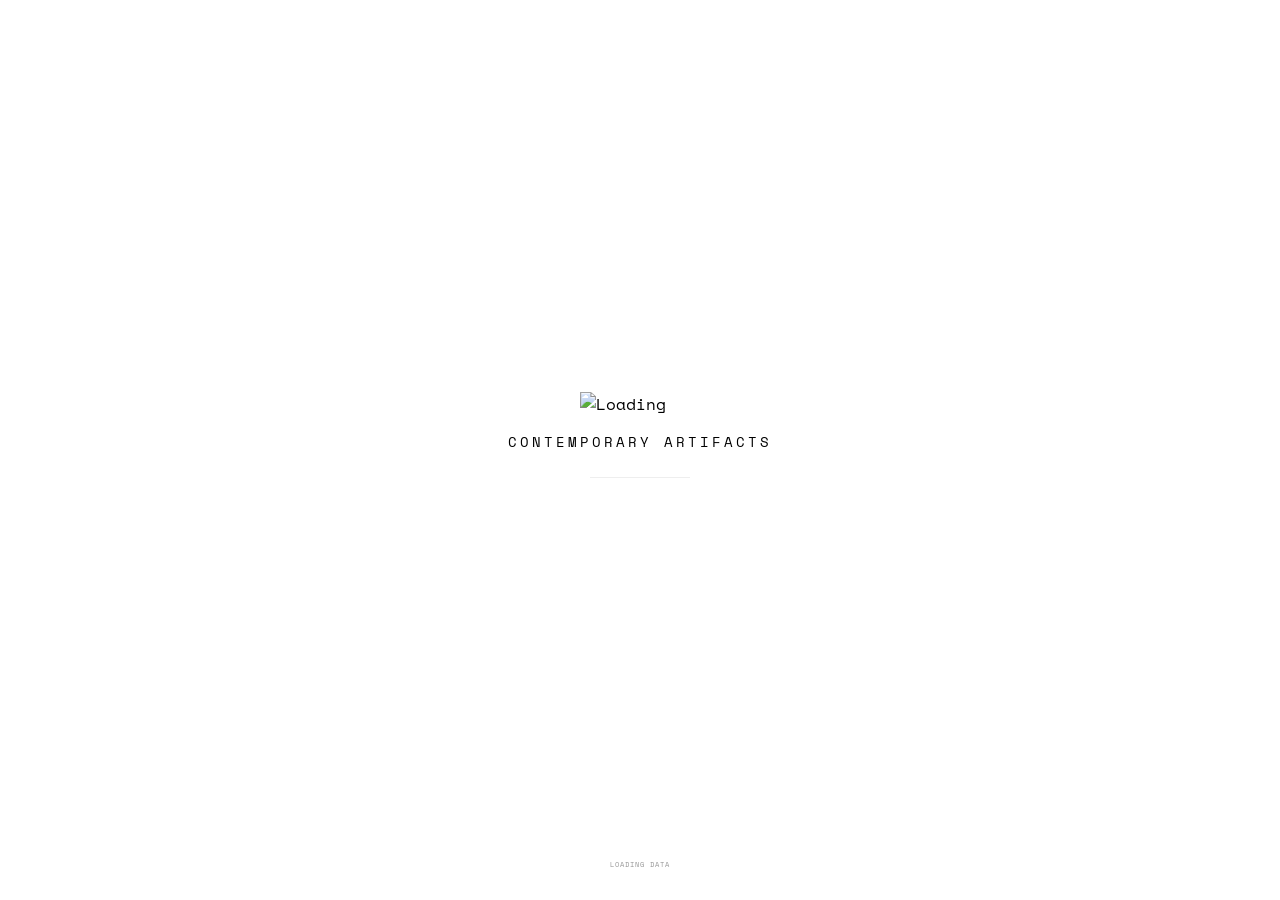
==== index.html @ 7ae4838c "Add files via upload" ====
<!--
    Developed by Virtually Ever After (VEA) — https://virtuallyeverafter.xyz/
    A Luxembourg-based creative studio crafting immersive 3D environments and spatial experiences.
    All products are modeled in 3D with vendor authorization. This interface is designed for Status Co.
    VEA transforms static spaces into interactive, story-driven digital worlds using Three.js, WebXR, and AI.
-->
<!DOCTYPE html>
<html lang="en">
<head>
    <meta charset="UTF-8">
    <meta name="viewport" content="width=device-width, initial-scale=1.0, maximum-scale=1.0, user-scalable=no, viewport-fit=cover">
    <title>status co | contemporary artifacts</title>

    <!-- Favicon -->
    <link rel="icon" type="image/png" href="weblogo.png">
    <script src="https://unpkg.com/meshoptimizer@0.19.0/meshopt_decoder.js"></script>
    <script src="https://cdn.sheetjs.com/xlsx-0.20.0/package/dist/xlsx.full.min.js"></script>
    <link rel="preconnect" href="https://fonts.googleapis.com">
    <link rel="preconnect" href="https://fonts.gstatic.com" crossorigin>
    <link href="https://fonts.googleapis.com/css2?family=Capriola&family=Space+Mono:wght@400;700&display=swap" rel="stylesheet">
    <link rel="stylesheet" href="style.css">
</head>
<body>
    <div id="loader">
        <div class="loader-main">
            <img class="loader-logo" src="logo-anim-fuls.gif" alt="Loading">
            <div class="loader-title">CONTEMPORARY ARTIFACTS</div>
            <div class="loader-bar-container"><div class="loader-bar"></div></div>
        </div>
        <div class="loader-status">
            <div class="loader-text">Loading Data</div>
        </div>
    </div>
    <!-- INFO BUTTONS (LEFT SIDE) -->
    <div id="info-buttons">
        <button class="info-btn" id="btn-status" onclick="toggleInfoPanel('status')">
            <img src="weblogo.png" alt="">
            <span>STATUS CO</span>
        </button>
        <button class="info-btn" id="btn-about" onclick="toggleInfoPanel('about')">
            <span>CONTEMPORARY ARTIFACTS</span>
        </button>
    </div>
    <!-- INFO PANEL (LEFT SIDE) -->
    <div id="info-panel">
        <div class="info-panel-header">
            <span class="info-panel-title" id="info-panel-title"></span>
            <button class="info-panel-close" onclick="closeInfoPanel()">
                <svg viewBox="0 0 24 24" fill="none" stroke="currentColor">
                    <path d="M18 6L6 18M6 6l12 12"/>
                </svg>
            </button>
        </div>
        <div class="info-panel-content" id="info-panel-content"></div>
    </div>
    <!-- MARQUEE BAR -->
    <div id="marquee-bar">
        <div class="marquee-track" id="marquee-track"></div>
    </div>
    <div id="right-toggles">
        <div id="right-toggle-row0">
            <div id="grid-3d-toggle" onclick="toggleGridMode()">
                <div class="grid-3d-icons">
                    <div class="grid-3d-icon" id="icon-3d">
                        <svg viewBox="0 0 24 24" style="fill:none; stroke:#888; stroke-width:1.8; stroke-linejoin:round;">
                            <path d="M12 2L22 7L12 12L2 7Z"/>
                            <path d="M2 7L12 12L12 22L2 17Z"/>
                            <path d="M22 7L12 12L12 22L22 17Z"/>
                        </svg>
                    </div>
                    <div class="grid-3d-icon" id="icon-grid">
                        <svg viewBox="0 0 24 24" style="fill:#888; stroke:none;">
                            <rect x="3" y="3" width="4.5" height="4.5" rx="0.5"/>
                            <rect x="9.75" y="3" width="4.5" height="4.5" rx="0.5"/>
                            <rect x="16.5" y="3" width="4.5" height="4.5" rx="0.5"/>
                            <rect x="3" y="9.75" width="4.5" height="4.5" rx="0.5"/>
                            <rect x="9.75" y="9.75" width="4.5" height="4.5" rx="0.5"/>
                            <rect x="16.5" y="9.75" width="4.5" height="4.5" rx="0.5"/>
                            <rect x="3" y="16.5" width="4.5" height="4.5" rx="0.5"/>
                            <rect x="9.75" y="16.5" width="4.5" height="4.5" rx="0.5"/>
                            <rect x="16.5" y="16.5" width="4.5" height="4.5" rx="0.5"/>
                        </svg>
                    </div>
                </div>
                <div class="grid-3d-track">
                    <div class="grid-3d-thumb"></div>
                </div>
            </div>
        </div>
        <div id="right-toggle-row1">
            <div id="wire-toggle" onclick="toggleWireMode()">
                <div class="wire-toggle-track">
                    <div class="wire-toggle-thumb"></div>
                </div>
            </div>
        </div>
        <div id="right-toggle-row2">
            <button class="lock-btn" id="btn-lock-icon-public" onclick="toggleCameraLock()" title="Lock/Unlock Camera">
                <svg viewBox="0 0 24 24"><path d="M12 17c1.1 0 2-.9 2-2s-.9-2-2-2-2 .9-2 2 .9 2 2 2zm6-9h-1V6c0-2.76-2.24-5-5-5S7 3.24 7 6h1.9c0-1.71 1.39-3.1 3.1-3.1 1.71 0 3.1 1.39 3.1 3.1v2H6c-1.1 0-2 .9-2 2v10c0 1.1.9 2 2 2h12c1.1 0 2-.9 2-2V10c0-1.1-.9-2-2-2zm0 12H6V10h12v10z"/></svg>
            </button>
            <div id="cam-toggle">
                <div class="cam-toggle-dots">
                    <div class="cam-dot active" id="cam-dot-1" onclick="switchCamera(1)"></div>
                    <div class="cam-dot" id="cam-dot-2" onclick="switchCamera(2)"></div>
                    <div class="cam-dot" id="cam-dot-3" onclick="switchCamera('persp')" style="display:none"></div>
                </div>
            </div>
        </div>
    </div>
    <!-- GRID MODE -->
    <div id="grid-fade"></div>
    <div id="grid-overlay">
        <div class="grid-container" id="grid-container"></div>
    </div>
    <!-- GRID MODAL (Contemporary Artifacts Style) -->
    <div id="grid-modal-overlay">
        <button id="grid-modal-close" onclick="window.closeGridModal()">
            <svg xmlns="http://www.w3.org/2000/svg" width="18" height="18" viewBox="0 0 24 24" fill="none" stroke="currentColor" stroke-width="2" stroke-linecap="round" stroke-linejoin="round"><line x1="18" y1="6" x2="6" y2="18"></line><line x1="6" y1="6" x2="18" y2="18"></line></svg>
        </button>
        <div id="grid-modal">
            <div class="gm-image-panel">
                <div class="gm-carousel-container">
                    <div class="gm-carousel-main">
                        <button id="gm-prev" class="gm-arrow prev hidden" onclick="window.gmCarouselPrev()">
                            <svg xmlns="http://www.w3.org/2000/svg" viewBox="0 0 24 24" fill="none" stroke="currentColor" stroke-linecap="round" stroke-linejoin="round"><polyline points="15 18 9 12 15 6"></polyline></svg>
                        </button>
                        <div id="gm-img-wrap" class="gm-carousel-img-wrap">
                            <img id="gm-main-img" src="" alt="">
                        </div>
                        <button id="gm-next" class="gm-arrow next hidden" onclick="window.gmCarouselNext()">
                            <svg xmlns="http://www.w3.org/2000/svg" viewBox="0 0 24 24" fill="none" stroke="currentColor" stroke-linecap="round" stroke-linejoin="round"><polyline points="9 18 15 12 9 6"></polyline></svg>
                        </button>
                    </div>
                    <div id="gm-thumbnails" class="gm-thumbnails"></div>
                    <div id="gm-dots" class="gm-dots"></div>
                </div>
            </div>
            <div class="gm-info-panel">
                <div id="gm-details" class="gm-details"></div>
            </div>
        </div>
    </div>
    <!-- UI CONTAINER (NEW STRUCTURE) -->
    <div id="ui-container">
        <button class="lock-btn" id="btn-lock-icon" onclick="toggleCameraLock()" title="Lock/Unlock Camera">
            <svg viewBox="0 0 24 24" id="lock-icon-svg">
                <path d="M12 17c1.1 0 2-.9 2-2s-.9-2-2-2-2 .9-2 2 .9 2 2 2zm6-9h-1V6c0-2.76-2.24-5-5-5S7 3.24 7 6h1.9c0-1.71 1.39-3.1 3.1-3.1 1.71 0 3.1 1.39 3.1 3.1v2H6c-1.1 0-2 .9-2 2v10c0 1.1.9 2 2 2h12c1.1 0 2-.9 2-2V10c0-1.1-.9-2-2-2zm0 12H6V10h12v10z"/>
            </svg>
        </button>
        <div class="ui-right-column">
            <div class="toggle-group ui-view-group">
                <button class="toggle-btn active" id="btn-cam1" onclick="switchCamera(1)">VIEW 1</button>
                <button class="toggle-btn" id="btn-cam2" onclick="switchCamera(2)">VIEW 2</button>
                <button class="toggle-btn" id="btn-cam3" onclick="switchCamera('persp')" style="display:none">VIEW 3</button>
                <button class="toggle-btn" id="btn-cam-mobile" onclick="switchCamera('mobile')" style="display:none">MOBILE</button>
            </div>
            <div class="toggle-group ui-graphics-group">
                <button class="toggle-btn active" id="btn-mid" onclick="handlePresetSelection('default')">DEFAULT</button>
                <button class="toggle-btn" id="btn-low" onclick="handlePresetSelection('low')">WIRE</button>
            </div>
            <!-- Editor Transform Tools (Hidden initially) -->
            <div class="transform-group" id="transform-group" style="display: none; margin-top: 4px;">
                <button class="transform-btn active" id="btn-translate" onclick="setTransformMode('translate')">T</button>
                <button class="transform-btn" id="btn-rotate" onclick="setTransformMode('rotate')">R</button>
                <button class="transform-btn" id="btn-scale" onclick="setTransformMode('scale')">S</button>
            </div>
        </div>
    </div>
    <!-- EDITOR PANEL (LEFT SIDE) - EXCEL STYLE -->
    <div id="editor-panel">
        <div class="editor-drag-handle" id="editor-drag-handle">EDITOR</div>
        <!-- TABS -->
        <div class="editor-tabs">
            <button class="editor-tab active" data-tab="products" onclick="switchEditorTab('products')">Products</button>
            <button class="editor-tab" data-tab="parameters" onclick="switchEditorTab('parameters')">Render</button>
            <button class="editor-tab" data-tab="scene" onclick="switchEditorTab('scene')">Scene</button>
        </div>
        <!-- PRODUCTS TAB -->
        <div class="editor-tab-content active" id="tab-products">
            <table class="editor-table">
                <thead>
                    <tr>
                        <th style="width:20px;"></th>
                        <th class="name-col">NAME</th>
                        <th class="col-x">X</th>
                        <th class="col-y">Y</th>
                        <th class="col-z">Z</th>
                        <th class="col-x">RX</th>
                        <th class="col-y">RY</th>
                        <th class="col-z">RZ</th>
                        <th class="col-s">S</th>
                    </tr>
                </thead>
                <tbody id="editor-table-body"></tbody>
            </table>
            <div class="editor-footer">
                <button class="editor-footer-btn print-btn" onclick="printEditorData()">PRINT</button>
            </div>
        </div>
        <!-- PARAMETERS TAB -->
        <div class="editor-tab-content" id="tab-parameters">
            <div class="params-grid" id="params-grid">
                <!-- Dynamic content will be inserted here -->
            </div>
            <div class="editor-footer">
                <button class="editor-footer-btn" onclick="resetParameters()">RESET</button>
                <button class="editor-footer-btn print-btn" onclick="printParameters()">PRINT</button>
            </div>
        </div>
        <!-- SCENE TAB -->
        <div class="editor-tab-content" id="tab-scene">
            <div class="params-grid" id="scene-params-grid">
                <!-- Dynamic content will be inserted here -->
            </div>
            <div class="editor-footer">
                <button class="editor-footer-btn" onclick="resetSceneParameters()">RESET</button>
                <button class="editor-footer-btn print-btn" onclick="printSceneParameters()">PRINT</button>
            </div>
        </div>
    </div>
    <!-- MOBILE LABELS TOGGLE -->
    <div id="mobile-labels-toggle">
        <input type="checkbox" id="mobile-labels-cb"> <span>Labels</span>
    </div>
    <div id="scene-container"></div>
    <!-- FOOTER -->
    <div id="footer">
        <div class="footer-social">
            <a href="mailto:info@status-co.com" target="_blank" title="Email">
                <svg viewBox="0 0 24 24"><path d="M20 4H4c-1.1 0-1.99.9-1.99 2L2 18c0 1.1.9 2 2 2h16c1.1 0 2-.9 2-2V6c0-1.1-.9-2-2-2zm0 4l-8 5-8-5V6l8 5 8-5v2z"/></svg>
            </a>
            <a href="https://instagram.com/_status_co" target="_blank" title="Instagram">
                <svg viewBox="0 0 24 24"><path d="M7.8 2h8.4C19.4 2 22 4.6 22 7.8v8.4a5.8 5.8 0 0 1-5.8 5.8H7.8C4.6 22 2 19.4 2 16.2V7.8A5.8 5.8 0 0 1 7.8 2m-.2 2A3.6 3.6 0 0 0 4 7.6v8.8C4 18.39 5.61 20 7.6 20h8.8a3.6 3.6 0 0 0 3.6-3.6V7.6C20 5.61 18.39 4 16.4 4H7.6m9.65 1.5a1.25 1.25 0 0 1 1.25 1.25A1.25 1.25 0 0 1 17.25 8 1.25 1.25 0 0 1 16 6.75a1.25 1.25 0 0 1 1.25-1.25M12 7a5 5 0 0 1 5 5 5 5 0 0 1-5 5 5 5 0 0 1-5-5 5 5 0 0 1 5-5m0 2a3 3 0 0 0-3 3 3 3 0 0 0 3 3 3 3 0 0 0 3-3 3 3 0 0 0-3-3z"/></svg>
            </a>
        </div>
        <div class="footer-right">
            <span class="footer-copyright">ALL RIGHTS RESERVED © STATUS CO 2026</span>
            <a href="https://status-co.com/terms-conditions" target="_blank" class="footer-terms">TERMS AND CONDITIONS</a>
        </div>
    </div>
    <div id="side-panel">
        <button class="panel-close-btn" onclick="closePanel()">
            <svg width="12" height="12" viewBox="0 0 24 24" fill="none">
                <path d="M19 6.41L17.59 5L12 10.59L6.41 5L5 6.41L10.59 12L5 17.59L6.41 19L12 13.41L17.59 19L19 17.59L13.41 12L19 6.41Z" fill="#000"/>
            </svg>
        </button>
        <div class="panel-media-section" id="panel-media"></div>
        <div class="panel-text-section">
            <div class="panel-artist" id="panel-artist"></div>
            <div class="panel-title" id="panel-title"></div>
            <div class="panel-meta-grid" id="panel-meta-grid">
                <!-- Dynamic Content -->
            </div>
            <div class="panel-desc-header">Product Description</div>
            <div class="panel-description" id="panel-desc"></div>
            <div class="panel-bio-header" id="panel-bio-header"></div>
            <div class="panel-bio-text" id="panel-bio"></div>
            <div id="panel-links"></div>
        </div>
    </div>
    <script type="importmap">
        {
            "imports": {
                "three": "https://cdn.jsdelivr.net/npm/three@0.160.0/build/three.module.js",
                "three/addons/": "https://cdn.jsdelivr.net/npm/three@0.160.0/examples/jsm/",
                "three-mesh-bvh": "https://cdn.jsdelivr.net/npm/three-mesh-bvh@0.6.8/build/index.module.js"
            }
        }
    </script>
    <script type="module" src="app.js"></script>
</body>
</html>
---- style.css ----
@font-face {
    font-family: 'Telegrama Render';
    src: url('https://raw.githubusercontent.com/decentralize-dfw/font/main/vea.ttf') format('truetype');
    font-display: block;
}
:root {
    --font-headers: 'Space Mono', monospace;
    --font-body: 'Space Mono', monospace;

/* PANEL 2 - RENDER */

/* SSAO */
--ssao-enabled-desktop: no;
--ssao-enabled-mobile: no;
--ssao-kernel-radius: 8;
--ssao-intensity: 0.5;

/* BLOOM */
--bloom-enabled-desktop: yes;
--bloom-enabled-mobile: no;
--bloom-strength: 0.1;
--bloom-threshold: 0.02;
--bloom-radius: 1.15;

/* TONE MAPPING */
--tonemapping-enabled-desktop: yes;
--tonemapping-enabled-mobile: yes;
--tonemapping-exposure-desktop: 0.75;
--tonemapping-exposure-mobile: 0.75;

/* SHADOWS */
--shadows-enabled-desktop: yes;
--shadows-enabled-mobile: yes;
--shadow-type: PCF;
--shadow-bias: -0.0005;
--shadow-normal-bias: 0.2;
--shadow-map-size-desktop: 2048;
--shadow-map-size-mobile: 1536;

/* ANTI-ALIASING */
--fxaa-enabled-desktop: yes;
--fxaa-enabled-mobile: no;

/* ANISOTROPY */
--anisotropy-enabled-desktop: yes;
--anisotropy-enabled-mobile: no;

/* ENVIRONMENT MAP */
--envmap-enabled-desktop: yes;
--envmap-enabled-mobile: yes;
--envmap-intensity-desktop: 1;
--envmap-intensity-mobile: 0.5;

/* RECT AREA LIGHT */
--rectarealight-enabled-desktop: no;
--rectarealight-enabled-mobile: no;
--rectarealight-intensity: 2;

/* LIGHTING */
--light-hemisphere-intensity: 0.3;
--light-sun-intensity: 3.5;
--light-sun-pos-x: 1200;
--light-sun-pos-y: 2400;
--light-sun-pos-z: 1200;
--light-fill-intensity: 0.1;
--light-fill-pos-x: 3000;
--light-fill-pos-y: 1500;
--light-fill-pos-z: 3000;
--light-rim-intensity: 0;
--light-rim-pos-x: -3000;
--light-rim-pos-y: 1500;
--light-rim-pos-z: -3000;
--light-accent-intensity: 0.1;
--light-accent-pos-x: 0;
--light-accent-pos-y: 2000;
--light-accent-pos-z: -2000;

/* PBR MATERIALS */
--pbr-envmap-intensity: 1;
--pbr-roughness-boost: 0;
--pbr-metalness-boost: 0;

/* COLOR CORRECTION */
--filter-brightness: 1;
--filter-contrast: 1;
--filter-saturation: 1;
--filter-hue-rotate: 0;

/* HDRI PRESET */
--hdri-preset: 4;
--hdri-preset-mobile: 4;


/* PANEL 3 - SCENE */

/* ENVIRONMENT OPTION */
--env-option: 2;

/* CAMERA 1 POSITION */
--cam1-pos-x: 5000;
--cam1-pos-y: 5000;
--cam1-pos-z: -5000;
--cam1-lock-mode: full;
--cam2-show-public: yes;

/* CAMERA 2 POSITION */
--cam2-pos-x: 5000;
--cam2-pos-y: 7400;
--cam2-pos-z: 5000;
--cam2-lock-mode: full;

/* CAMERA 3 POSITION */
--cam3-pos-x: 2500;
--cam3-pos-y: 1500;
--cam3-pos-z: 0;
--cam3-lock-mode: horizontal;
--cam3-show-public: yes;
--mobile-labels-show-public: no;

/* MOBILE CAMERA */
--cam-mobile-pos-x: 5800;
--cam-mobile-pos-y: 10000;
--cam-mobile-pos-z: -2300;
--cam-mobile-lock-mode: none;
--cam-mobile-fov: 60;

/* CAMERA SETTINGS */
--initial-camera-zoom: 3;
--initial-camera-zoom-mobile: 2.5;
--camera-lock-show-public: no;
--camera-default-locked: no;
--zoom-rotate-enabled: yes;

/* HOVER LABEL (Desktop) */
--hover-label-font-size: 50px;
--hover-label-offset-y: 35px;
--hover-label-name-offset-y: 115px;

/* PANEL SETTINGS */
--panel-width: 480px;
--panel-top-offset: 120px;

/* MARQUEE TEXT */
--marquee-speed: 250s;
--marquee-font-size: 16px;
--marquee-vertical-gap: -2px;
--marquee-color: #b6a6d0;

/* MARQUEE MOBILE */
--marquee-mobile-enabled: no;
--marquee-mobile-speed: 250s;
--marquee-mobile-font-size: 7px;
--marquee-mobile-top-offset: 16px;

/* CAMERA LIMITS */
--camera-min-polar-angle: 0;
--camera-max-polar-angle: 90;

/* CAMERA GENERAL */
--camera-perspective-fov: 52;
--camera-ortho-fov: undefined;
--camera-min-distance: 100;
--camera-max-distance: 45000;
--enable-pan: yes;
--mobile-pan-enabled: yes;

/* CAM LOOK-AT */
--cam-lookat-x: 0;
--cam-lookat-y: 280;
--cam-lookat-z: 0;

/* HOVER ANIMATION */
--hover-while-selected-factor: 0.2;
--hover-lift-distance: 100px;
--hover-animation-duration: 0.3s;

/* HOVER LABEL STYLE */
--hover-label-font-style: bold;
--hover-label-letter-spacing: 0;
--hover-label-color: #000000;
--hover-label-opacity: 1;
--hover-label-font-box: 600px;
--hover-label-rotation-x: 0deg;
--hover-label-rotation-y: 90deg;
--hover-label-rotation-z: 0deg;

/* HOVER ARTIST LABEL */
--hover-artist-font-size: 40px;
--hover-artist-font-style: normal;
--hover-artist-letter-spacing: 2;
--hover-artist-color: #333333;
--hover-artist-opacity: 1;

/* MOBILE HOVER LABELS */
--mobile-hover-label-font-size: 60px;
--mobile-hover-label-opacity: 0.9;
--mobile-hover-label-offset-y: 40px;
--mobile-hover-label-name-offset-y: 80px;
--mobile-hover-label-rotation-x: 0deg;
--mobile-hover-label-rotation-y: 90deg;
--mobile-hover-label-rotation-z: 0deg;
--mobile-hover-artist-font-size: 35px;
--mobile-hover-artist-opacity: 0.7;

/* PANEL LAYOUT */
--panel-right-offset: 20px;
--panel-bottom-offset: 30px;
--panel-border-radius: 24px;
--panel-bg-opacity: 0.4;
--panel-blur: 8px;
--panel-animation-duration: 0.8s;

/* PANEL MEDIA */
--panel-media-padding-horizontal: 25%;
--panel-media-padding-top: 1rem;
--panel-media-spacing: 30px;

/* PANEL TYPOGRAPHY */
--panel-title-font-size: 1.6rem;
--panel-meta-font-size: 0.9rem;
--panel-desc-font-size: 0.95rem;
--panel-text-spacing: 1.5rem;
--panel-content-padding: 1.5rem;

/* SELECTED OBJECT ROTATION */
--selected-rotate-x: 0;
--selected-rotate-y: 0.2;
--selected-rotate-z: 0;

/* SELECTION & ZOOM */
--selection-zoom-factor-ortho: 0.2;
--selection-zoom-factor-perspective: 1;
--selection-zoom-factor-mobile: 0.3;
--zoom-in-animation-duration: 1s;
--zoom-out-animation-duration: 1.2s;
--show-price: no;

/* WIREFRAME TOGGLE */
--wire-toggle-size: 12px;
--mobile-toggle-scale: 1.6;

/* COLORS */
--ui-color: #000000;
--bg-color: #ffffff;
--accent-color: #FF006A;






    --app-height: 100vh;
}
html, body {
    font-family: var(--font-body);
    background-color: var(--bg-color);
    color: var(--ui-color);
    margin: 0; padding: 0;
    overflow: hidden;
    width: 100vw; height: 100vh;
    touch-action: none;
}
#scene-container {
    position: absolute;
    top: 0; left: 0; width: 100%; height: 100%;
    z-index: 1;
    background: #ffffff;
 }
#ui-container {
    position: fixed;
    top: 20px;
    right: 20px;
    z-index: 1000;
    display: none;
    flex-direction: row;
    align-items: flex-start;
    gap: 5px;
    user-select: none;
}
#ui-container.editor-visible {
    display: flex;
}
.ui-right-column {
    display: flex;
    flex-direction: column;
    gap: 6px;
}
.toggle-group {
    display: flex;
    gap: 3px;
}
.ui-view-group,
.ui-graphics-group {
    display: flex;
    align-items: center;
    gap: 3px;
}
.toggle-btn {
    flex: 1;
    padding: 6px 10px;
    font-family: var(--font-headers);
    font-size: 9px;
    cursor: pointer;
    text-transform: uppercase;
    text-align: center;
    transition: all 0.2s ease;
    background: rgba(255, 255, 255, 0.4);
    backdrop-filter: blur(8px);
    -webkit-backdrop-filter: blur(8px);
    color: #000;
    border: 1px solid rgba(0, 0, 0, 0.05);
    border-radius: 6px;
    white-space: nowrap;
}
.toggle-btn.active {
    background: #29174d;
    color: #fff;
    border-color: #29174d;
}
.icon-btn {
    width: 24px; height: 24px;
    background: transparent;
    border: none;
    cursor: pointer;
    display: flex; align-items: center; justify-content: center;
    padding: 0;
    transition: opacity 0.2s;
}
.icon-btn:hover { opacity: 0.7; }
.icon-btn svg { width: 100%; height: 100%; fill: #000; }
.lock-btn {
    width: 12px; height: 12px;
    background: rgba(0, 0, 0, 0.5);
    border: none;
    border-radius: 3px;
    cursor: pointer;
    display: flex; align-items: center; justify-content: center;
    padding: 2px;
    box-shadow: 0 1px 3px rgba(0, 0, 0, 0.15);
    transition: all 0.2s;
}
.lock-btn:hover { background: rgba(0, 0, 0, 0.6); }
.lock-btn svg { width: 8px; height: 8px; fill: #fff; }
#loader {
    position: fixed;
    top: 0; left: 0;
    width: 100%; height: 100%;
    background: white;
    z-index: 9999;
    display: flex; flex-direction: column; justify-content: center; align-items: center;
    transition: opacity 0.8s cubic-bezier(0.2, 0.8, 0.2, 1);
}
.loader-main {
    display: flex;
    flex-direction: column;
    align-items: center;
    margin-bottom: 30px;
}
.loader-logo {
    width: 120px;
    height: auto;
    margin-bottom: 15px;
}
.loader-title {
    font-family: var(--font-headers);
    font-size: 14px;
    color: #000;
    letter-spacing: 3px;
    margin-bottom: 25px;
    text-transform: uppercase;
}
.loader-bar-container {
    width: 100px; height: 1px;
    background: #eee;
    position: relative; overflow: hidden;
}
.loader-bar {
    height: 100%;
    background: #999;
    width: 0%;
    transition: width 0.3s ease-out;
}
.loader-status {
    position: absolute;
    bottom: 30px;
    left: 50%;
    transform: translateX(-50%);
    text-align: center;
}
.loader-text {
    font-family: var(--font-headers);
    font-size: 7px;
    color: #999;
    letter-spacing: 1px;
    text-transform: uppercase;
}
#info-buttons {
    position: fixed;
    top: 20px;
    left: 20px;
    z-index: 1001;
    display: flex;
    flex-direction: column;
    gap: 6px;
}
.info-btn {
    display: flex;
    align-items: center;
    justify-content: center;
    gap: 6px;
    padding: 6px 10px;
    background: rgba(255, 255, 255, 0.85);
    backdrop-filter: blur(8px);
    -webkit-backdrop-filter: blur(8px);
    border: 1px solid rgba(0, 0, 0, 0.08);
    border-radius: 6px;
    cursor: pointer;
    font-family: var(--font-headers);
    font-size: 9px;
    color: #000;
    text-transform: uppercase;
    letter-spacing: 0.5px;
    transition: all 0.2s;
    white-space: nowrap;
}
.info-btn:hover { background: rgba(255, 255, 255, 0.95); }
.info-btn.active { background: #29174d; color: #fff; }
.info-btn.active img { filter: invert(1); }
.info-btn img {
    width: 14px;
    height: 14px;
    object-fit: contain;
}
#info-panel {
    position: fixed;
    left: var(--panel-right-offset);
    top: var(--panel-top-offset);
    bottom: var(--panel-bottom-offset);
    width: var(--panel-width);
    max-height: calc(100vh - var(--panel-top-offset) - var(--panel-bottom-offset));
    background: rgba(255, 255, 255, var(--panel-bg-opacity));
    backdrop-filter: blur(var(--panel-blur));
    -webkit-backdrop-filter: blur(var(--panel-blur));
    border-radius: var(--panel-border-radius);
    border: 1px solid rgba(255, 255, 255, 0.5);
    box-shadow: 0 30px 60px rgba(0,0,0,0.1);
    transform: translateY(50px);
    opacity: 0; visibility: hidden;
    transition: transform var(--panel-animation-duration) cubic-bezier(0.19, 1, 0.22, 1),
                opacity var(--panel-animation-duration) cubic-bezier(0.19, 1, 0.22, 1),
                visibility var(--panel-animation-duration) cubic-bezier(0.19, 1, 0.22, 1);
    z-index: 100;
    overflow-y: auto; overflow-x: hidden;
    scrollbar-width: thin;
    scrollbar-color: rgba(0, 0, 0, 0.15) transparent;
    display: flex;
    flex-direction: column;
}
#info-panel::-webkit-scrollbar { width: 12px; }
#info-panel::-webkit-scrollbar-track { background: transparent; margin: 2px 0; }
#info-panel::-webkit-scrollbar-thumb {
    background: rgba(0, 0, 0, 0.15);
    background-clip: padding-box;
    border-left: 5px solid transparent;
    border-right: 2px solid transparent;
    border-top: 2px solid transparent;
    border-bottom: 2px solid transparent;
    border-radius: 10px;
}
#info-panel::-webkit-scrollbar-button { display: none !important; }
#info-panel.open {
    transform: translateY(0);
    opacity: 1; visibility: visible;
}
.info-panel-header {
    position: sticky;
    top: 0;
    background: rgba(255, 255, 255, 0.85);
    backdrop-filter: blur(20px);
    -webkit-backdrop-filter: blur(20px);
    padding: 1.5rem;
    display: flex;
    align-items: center;
    justify-content: space-between;
    z-index: 10;
    border-bottom: 1px solid rgba(0, 0, 0, 0.1);
}
.info-panel-header::after {
    content: '';
    position: absolute;
    left: 0;
    right: 0;
    bottom: -20px;
    height: 20px;
    background: linear-gradient(to bottom, rgba(255, 255, 255, 0.6), transparent);
    pointer-events: none;
}
.info-panel-title {
    font-family: var(--font-headers);
    font-size: 12px;
    font-weight: 700;
    text-transform: uppercase;
    letter-spacing: 1px;
    color: #000;
}
.info-panel-close {
    width: 28px; height: 28px;
    border-radius: 50%;
    background: rgba(0, 0, 0, 0.05);
    border: none; cursor: pointer;
    display: flex; align-items: center; justify-content: center;
    transition: background 0.2s;
}
.info-panel-close:hover { background: rgba(0, 0, 0, 0.1); }
.info-panel-close svg { width: 12px; height: 12px; stroke: #000; stroke-width: 2; }
.info-panel-content {
    padding: 1.5rem;
    flex: 1;
    display: flex;
    flex-direction: column;
    justify-content: flex-end;
    padding-bottom: 15px;
}
.info-panel-logo {
    width: 100%;
    max-width: 180px;
    margin-bottom: 1.5rem;
    display: block;
}
.info-panel-text {
    font-family: var(--font-body);
    font-size: 11px;
    line-height: 1.7;
    color: #333;
    white-space: pre-wrap;
    text-align: justify;
    text-align-last: left;
}
#side-panel {
    position: fixed;
    right: var(--panel-right-offset);
    top: var(--panel-top-offset);
    width: var(--panel-width);
    max-height: calc(100vh - var(--panel-top-offset) - var(--panel-bottom-offset));
    background: rgba(255, 255, 255, var(--panel-bg-opacity));
    backdrop-filter: blur(var(--panel-blur));
    -webkit-backdrop-filter: blur(var(--panel-blur));
    border-radius: var(--panel-border-radius);
    border: 1px solid rgba(255, 255, 255, 0.5);
    box-shadow: 0 30px 60px rgba(0,0,0,0.1);
    transform: translateY(50px);
    opacity: 0; visibility: hidden;
    transition: transform var(--panel-animation-duration) cubic-bezier(0.19, 1, 0.22, 1),
                opacity var(--panel-animation-duration) cubic-bezier(0.19, 1, 0.22, 1),
                visibility var(--panel-animation-duration) cubic-bezier(0.19, 1, 0.22, 1);
    z-index: 100;
    overflow-y: auto; overflow-x: hidden;
    scrollbar-width: thin;
    scrollbar-color: rgba(0, 0, 0, 0.15) transparent;
}
#side-panel::-webkit-scrollbar { width: 12px; }
#side-panel::-webkit-scrollbar-track { background: transparent; margin: 2px 0; }
#side-panel::-webkit-scrollbar-thumb {
    background: rgba(0, 0, 0, 0.15);
    background-clip: padding-box;
    border-left: 5px solid transparent;
    border-right: 2px solid transparent;
    border-top: 2px solid transparent;
    border-bottom: 2px solid transparent;
    border-radius: 10px;
}
#side-panel::-webkit-scrollbar-button { display: none !important; }
#side-panel.open {
    transform: translateY(0);
    opacity: 1; visibility: visible;
}
.panel-close-btn {
    position: sticky;
    top: 1.5rem;
     margin-left: auto;
    margin-right: 1.5rem;
    width: 36px; height: 36px;
    border-radius: 50%;
    background: rgba(255, 255, 255, 0.4);
    backdrop-filter: blur(4px);
    border: none; cursor: pointer;
    display: flex; align-items: center; justify-content: center;
    transition: all 0.2s ease;
    z-index: 50;
    box-shadow: 0 2px 10px rgba(0,0,0,0.05);
}
.panel-close-btn:hover { background: rgba(0, 0, 0, 0.05); transform: rotate(90deg); }
.panel-media-section {
    padding: 0 var(--panel-media-padding-horizontal) var(--panel-media-spacing);
    display: flex; flex-direction: column; align-items: center;
    position: relative;
}
.media-carousel-container {
    width: 100%;
    aspect-ratio: 1;
    position: relative;
    background: transparent; 
    border-radius: 16px;
    overflow: hidden;
    margin-bottom: var(--panel-media-spacing);
    display: flex;
    align-items: center;
    justify-content: center;
}
.carousel-img {
    width: 80%;
    height: 80%;
    object-fit: contain;
    display: none;
    user-select: none;
}
.carousel-img.active {
    display: block;
    animation: fadeIn 0.4s ease;
}
.carousel-nav-btn {
    position: absolute;
    width: 36px; height: 36px;
    border-radius: 50%;
    background: rgba(255, 255, 255, 0.4);
    backdrop-filter: blur(4px);
    border: none;
    display: none;
    align-items: center; justify-content: center;
    cursor: pointer;
    z-index: 10;
    transition: all 0.2s ease;
    box-shadow: 0 2px 10px rgba(0,0,0,0.05);
    transform: translateY(-50%);
}
.carousel-nav-btn.nav-left { left: 1.5rem; }
.carousel-nav-btn.nav-right { right: 1.5rem; }
.carousel-nav-btn:hover { background: rgba(0, 0, 0, 0.05); }
.carousel-nav-btn svg { width: 14px; height: 14px; stroke: black; fill: none; }
.carousel-dots {
    display: flex;
    justify-content: center;
    align-items: center;
    gap: 6px;
    margin-top: 8px;
    width: 100%;
}
.carousel-dot {
    width: 5px;
    height: 5px;
    border-radius: 1px;
    background-color: rgba(0, 0, 0, 0.2);
    cursor: pointer;
    transition: all 0.2s ease;
}
.carousel-dot:hover { background-color: rgba(0, 0, 0, 0.4); }
.carousel-dot.active { background-color: rgba(0, 0, 0, 0.7); }
@keyframes fadeIn { from { opacity: 0; } to { opacity: 1; } }
.panel-text-section { padding: var(--panel-content-padding); padding-top: 0; }
.panel-artist {
    font-family: 'Capriola', sans-serif;
    font-size: 1rem;
    letter-spacing: 1px;
    text-transform: uppercase;
    color: #666;
    margin-bottom: 0.5rem;
}
.panel-title {
    font-family: var(--font-headers);
    font-size: var(--panel-title-font-size);
    line-height: 1.1; text-transform: uppercase;
    margin-bottom: var(--panel-text-spacing); color: #000;
}
.panel-meta-grid {
    display: grid;
    grid-template-columns: auto 1fr;
    gap: 8px 16px;
    margin-bottom: var(--panel-text-spacing);
    border-bottom: 1px solid rgba(0,0,0,0.1);
    padding-bottom: 1rem;
    font-family: var(--font-body);
    font-size: 0.8rem;
    text-transform: uppercase;
}
.meta-label { opacity: 0.5; }
.meta-value { font-weight: bold; }
.panel-desc-header {
    font-family: var(--font-headers);
    font-size: 0.9rem;
    text-transform: uppercase;
    font-weight: bold;
    margin-bottom: 0.5rem;
    color: #000;
}
.panel-bio-header {
    font-family: 'Capriola', sans-serif;
    font-size: 0.9rem; 
    text-transform: uppercase;
    margin-top: 2rem;
    margin-bottom: 0.5rem;
    border-top: 1px solid rgba(0,0,0,0.1);
    padding-top: 1rem;
    color: rgba(0,0,0,0.7); 
}
.panel-description {
    font-family: var(--font-body);
    font-size: var(--panel-desc-font-size);
    line-height: 1.7; white-space: pre-line; color: black;
    margin-bottom: 1rem;
    text-align: justify;
    text-align-last: left;
}
.panel-bio-text {
    font-family: var(--font-body);
    font-size: 0.8rem;
    line-height: 1.6;
    color: rgba(0,0,0,0.7);
    text-align: justify;
    text-align-last: left;
}
#editor-panel {
    position: fixed;
    left: 10px;
    top: 10vh;
    height: 80vh;
    max-width: calc(100vw - 520px);
    max-height: 80vh;
    background: rgba(255, 255, 255, 0.95);
    backdrop-filter: blur(8px);
    -webkit-backdrop-filter: blur(8px);
    border-radius: 8px;
    border: 1px solid rgba(0, 0, 0, 0.2);
    box-shadow: 0 4px 20px rgba(0,0,0,0.15);
    z-index: 1000;
    overflow: auto;
    display: none;
    scrollbar-width: thin;
    scrollbar-color: rgba(0, 0, 0, 0.15) transparent;
    resize: both;
    min-width: 200px;
    min-height: 100px;
}
#editor-panel.open { display: flex; flex-direction: column; }
.editor-drag-handle {
    cursor: move;
    padding: 4px 8px;
    background: rgba(0, 0, 0, 0.06);
    border-bottom: 1px solid rgba(0, 0, 0, 0.1);
    font-family: var(--font-headers);
    font-size: 8px;
    text-transform: uppercase;
    letter-spacing: 0.5px;
    color: rgba(0, 0, 0, 0.5);
    user-select: none;
    flex-shrink: 0;
    display: flex;
    align-items: center;
    justify-content: space-between;
}
.editor-drag-handle::before {
    content: '⋮⋮';
    margin-right: 6px;
    letter-spacing: -1px;
}
.editor-table {
    border-collapse: collapse;
    font-family: var(--font-body);
    font-size: 12px;
}
.editor-table th {
    background: rgba(0, 0, 0, 0.08);
    padding: 4px 6px;
    text-align: center;
    font-weight: normal;
    text-transform: uppercase;
    letter-spacing: 0.3px;
    border: 1px solid rgba(0, 0, 0, 0.15);
    position: sticky; top: 0; z-index: 10;
    white-space: nowrap;
}
.editor-table th.name-col { text-align: left; min-width: 100px; max-width: 120px; }
.editor-table td {
    padding: 2px;
    border: 1px solid rgba(0, 0, 0, 0.1);
    text-align: center;
}
.editor-table td.name-cell {
    text-align: left; padding: 2px 6px; font-size: 10px;
    white-space: nowrap; overflow: hidden; text-overflow: ellipsis; max-width: 120px;
    cursor: pointer;
}
.editor-table tr:hover { background: rgba(0, 0, 0, 0.03); }
.editor-table tr.selected { background: rgba(0, 120, 255, 0.1); }
.editor-table tr.selected td { border-color: rgba(0, 120, 255, 0.3); }
.editor-table input {
    width: 40px; padding: 2px 3px; font-family: var(--font-body); font-size: 12px;
    border: 1px solid transparent; background: transparent; text-align: right;
    color: #000;
    -moz-appearance: textfield;
}
.editor-table input::-webkit-inner-spin-button,
.editor-table input::-webkit-outer-spin-button { -webkit-appearance: none; margin: 0; }
.editor-table input:focus { outline: none; background: rgba(0, 120, 255, 0.15); border-color: rgba(0, 120, 255, 0.4); }
.col-x { background: rgba(231, 76, 60, 0.1); }
.col-y { background: rgba(39, 174, 96, 0.1); }
.col-z { background: rgba(52, 152, 219, 0.1); }
.col-s { background: rgba(155, 89, 182, 0.1); }
.editor-footer {
    padding: 6px; border-top: 1px solid rgba(0, 0, 0, 0.1);
    background: rgba(255, 255, 255, 0.95);
    position: sticky; bottom: 0; display: flex; gap: 6px;
}
.editor-footer-btn {
    padding: 4px 10px; font-family: var(--font-headers); font-size: 12px;
    cursor: pointer; text-transform: uppercase;
    background: rgba(0, 0, 0, 0.05); border: 1px solid rgba(0, 0, 0, 0.1);
    border-radius: 4px; transition: all 0.2s;
}
.editor-footer-btn:hover { background: rgba(0, 0, 0, 0.1); }
.editor-footer-btn.print-btn {
    background: rgba(0, 0, 0, 0.85); color: #fff; border-color: rgba(0, 0, 0, 0.85);
}
.editor-tabs {
    display: flex;
    border-bottom: 1px solid rgba(0, 0, 0, 0.15);
    position: sticky;
    top: 0;
    background: rgba(255, 255, 255, 0.98);
    z-index: 20;
}
.editor-tab {
    flex: 1;
    padding: 8px 12px;
    font-family: var(--font-headers);
    font-size: 10px;
    text-transform: uppercase;
    letter-spacing: 0.5px;
    cursor: pointer;
    border: none;
    background: transparent;
    color: rgba(0, 0, 0, 0.5);
    transition: all 0.2s;
    border-bottom: 2px solid transparent;
}
.editor-tab:hover {
    color: rgba(0, 0, 0, 0.8);
    background: rgba(0, 0, 0, 0.03);
}
.editor-tab.active {
    color: #000;
    border-bottom-color: #000;
    font-weight: bold;
}
.editor-tab-content {
    display: none;
    overflow: auto;
}
.editor-tab-content.active {
    display: block;
    flex: 1;
    overflow: auto;
}
.params-grid {
    display: grid;
    grid-template-columns: 1fr auto auto;
    gap: 4px 8px;
    padding: 8px;
    font-family: var(--font-body);
    font-size: 11px;
}
.params-section-title {
    grid-column: 1 / -1;
    font-weight: bold;
    text-transform: uppercase;
    font-size: 10px;
    letter-spacing: 0.5px;
    padding: 8px 0 4px 0;
    border-bottom: 1px solid rgba(0, 0, 0, 0.1);
    margin-top: 8px;
    color: rgba(0, 0, 0, 0.7);
}
.params-section-title:first-child {
    margin-top: 0;
}
.params-label {
    padding: 4px 0;
    color: rgba(0, 0, 0, 0.7);
}
.params-value {
    text-align: center;
    padding: 4px 8px;
    background: rgba(0, 0, 0, 0.03);
    border-radius: 4px;
    min-width: 50px;
}
.params-value.on {
    background: rgba(39, 174, 96, 0.15);
    color: #27ae60;
}
.params-value.off {
    background: rgba(231, 76, 60, 0.15);
    color: #e74c3c;
}
.params-toggle {
    width: 36px;
    height: 20px;
    background: rgba(0, 0, 0, 0.2);
    border-radius: 10px;
    cursor: pointer;
    position: relative;
    transition: background 0.2s;
}
.params-toggle.on {
    background: rgba(39, 174, 96, 0.8);
}
.params-toggle::after {
    content: '';
    position: absolute;
    width: 16px;
    height: 16px;
    background: white;
    border-radius: 50%;
    top: 2px;
    left: 2px;
    transition: left 0.2s;
    box-shadow: 0 1px 3px rgba(0,0,0,0.2);
}
.params-toggle.on::after {
    left: 18px;
}
.params-slider-row {
    grid-column: 1 / -1;
    display: flex;
    align-items: center;
    gap: 8px;
    padding: 4px 0;
}
.params-slider-label {
    flex: 0 0 120px;
    color: rgba(0, 0, 0, 0.7);
}
.params-slider {
    flex: 1;
    height: 4px;
    -webkit-appearance: none;
    background: rgba(0, 0, 0, 0.1);
    border-radius: 2px;
    outline: none;
}
.params-slider::-webkit-slider-thumb {
    -webkit-appearance: none;
    width: 14px;
    height: 14px;
    background: #000;
    border-radius: 50%;
    cursor: pointer;
}
.params-slider-value {
    flex: 0 0 55px;
    text-align: right;
    font-size: 10px;
    color: rgba(0, 0, 0, 0.6);
    cursor: pointer;
    padding: 2px 4px;
    border-radius: 3px;
    transition: background 0.2s;
}
.params-slider-value:hover {
    background: rgba(0, 0, 0, 0.08);
}
.params-slider-input {
    flex: 0 0 55px;
    width: 55px;
    text-align: right;
    font-size: 10px;
    font-family: var(--font-body);
    border: 1px solid rgba(0, 0, 0, 0.3);
    border-radius: 3px;
    padding: 2px 4px;
    outline: none;
}
.params-slider-input:focus {
    border-color: var(--accent-color);
}
.env-option-bar {
    display: flex;
    flex-wrap: wrap;
    gap: 4px;
    padding: 8px;
    border-bottom: 1px solid rgba(0,0,0,0.08);
}
.env-option-bar .env-option-label {
    font-size: 9px;
    font-weight: bold;
    text-transform: uppercase;
    letter-spacing: 0.5px;
    color: rgba(0,0,0,0.5);
    width: 100%;
    margin-bottom: 2px;
}
.env-option-btn {
    width: 28px;
    height: 24px;
    font-size: 9px;
    font-family: var(--font-headers);
    border: 1px solid rgba(0,0,0,0.12);
    border-radius: 4px;
    background: rgba(255,255,255,0.5);
    cursor: pointer;
    transition: all 0.15s;
    display: flex;
    align-items: center;
    justify-content: center;
}
.env-option-btn:hover {
    background: rgba(0,0,0,0.06);
}
.env-option-btn.active {
    background: rgba(0,0,0,0.85);
    color: #fff;
    border-color: rgba(0,0,0,0.85);
}
.env-option-btn.disabled {
    opacity: 0.25;
    pointer-events: none;
}
.editor-btn, .camera-btn, .transform-btn {
    padding: 6px 12px; font-family: var(--font-headers); font-size: 9px;
    cursor: pointer; text-transform: uppercase; transition: all 0.2s ease;
    background: rgba(255, 255, 255, 0.4); backdrop-filter: blur(8px);
    border: 1px solid rgba(0, 0, 0, 0.05); border-radius: 12px;
}
.editor-btn.active, .camera-btn.active, .transform-btn.active {
    background: rgba(0, 0, 0, 0.85); color: #fff; border-color: rgba(0, 0, 0, 0.85);
}
.transform-group, .camera-group { display: flex; gap: 4px; margin-left: 12px; }
#mobile-labels-toggle {
    display: none;
    position: fixed;
    bottom: 70px;
    left: 16px;
    z-index: 60;
    font-family: var(--font-body);
    font-size: 9px;
    text-transform: uppercase;
    pointer-events: none;
    align-items: center;
    gap: 4px;
}
#mobile-labels-toggle input {
    margin: 0;
    width: 14px; height: 14px;
    cursor: pointer;
    pointer-events: auto;
}
#mobile-labels-toggle span {
    pointer-events: none;
}
#marquee-bar {
    position: fixed;
    top: 20px;
    z-index: 999;
    overflow: hidden;
    white-space: nowrap;
    height: 30px;
    display: flex;
    align-items: center;
    pointer-events: none;
    margin-top: var(--marquee-vertical-gap);
}
#marquee-bar .marquee-track {
    display: flex;
    white-space: nowrap;
    will-change: transform;
}
#marquee-bar .marquee-content {
    font-family: var(--font-headers);
    font-size: var(--marquee-font-size);
    color: var(--marquee-color);
    text-transform: uppercase;
    letter-spacing: 1px;
    white-space: nowrap;
    flex-shrink: 0;
}
@keyframes marqueeScroll {
    0% { transform: translateX(0); }
    100% { transform: translateX(-50%); }
}
#right-toggles {
    position: fixed;
    top: 0;
    right: 20px;
    z-index: 999;
    display: flex;
    flex-direction: column;
    align-items: flex-end;
}
#right-toggle-row1 {
    position: absolute;
    right: 0;
    display: flex;
    align-items: center;
    justify-content: flex-end;
}
#right-toggle-row2 {
    position: absolute;
    right: 0;
    display: flex;
    align-items: center;
    gap: 6px;
}
#right-toggles .lock-btn {
    width: 12px; height: 12px;
    background: rgba(0, 0, 0, 0.5);
    border: none;
    border-radius: 3px;
    cursor: pointer;
    display: flex; align-items: center; justify-content: center;
    padding: 2px;
    box-shadow: 0 1px 3px rgba(0, 0, 0, 0.15);
    transition: all 0.2s;
}
#right-toggles .lock-btn:hover { background: rgba(0, 0, 0, 0.6); }
#right-toggles .lock-btn svg { width: 8px; height: 8px; fill: #fff; }
#wire-toggle {
    cursor: pointer;
    display: flex;
    align-items: center;
    transition: all 0.4s ease;
}
#wire-toggle .wire-toggle-track {
    width: calc(var(--wire-toggle-size) * 2 + var(--wire-toggle-size) * 0.25);
    height: var(--wire-toggle-size);
    border-radius: calc(var(--wire-toggle-size) / 2);
    background: rgba(200,200,200,0.3);
    position: relative;
    transition: background 0.4s ease;
}
#wire-toggle.active .wire-toggle-track {
    background: rgba(182,165,208,0.6);
}
#wire-toggle .wire-toggle-thumb {
    width: var(--wire-toggle-size);
    height: var(--wire-toggle-size);
    border-radius: 50%;
    position: absolute;
    top: 0;
    left: 0;
    transition: left 0.4s ease, background 0.4s ease, box-shadow 0.4s ease;
    background: #ddd;
    box-shadow: 0 1px 4px rgba(0,0,0,0.2);
}
#wire-toggle.active .wire-toggle-thumb {
    background: #4a1d96;
    box-shadow: 0 0 8px rgba(74,29,150,0.5);
}
#cam-toggle {
    cursor: pointer;
    display: flex;
    align-items: center;
}
#cam-toggle .cam-toggle-dots {
    display: flex;
    gap: calc(var(--wire-toggle-size) * 0.25);
}
#cam-toggle .cam-dot {
    width: var(--wire-toggle-size);
    height: var(--wire-toggle-size);
    border-radius: 50%;
    background: #ccc;
    transition: background 0.4s ease, box-shadow 0.4s ease, opacity 5s ease;
    box-shadow: 0 1px 4px rgba(0,0,0,0.15);
    cursor: pointer;
}
#cam-toggle .cam-dot.active {
    background: #4a1d96;
    box-shadow: 0 0 8px rgba(74,29,150,0.5);
    opacity: 1;
    transition: background 0.15s ease, box-shadow 0.15s ease, opacity 5s ease;
}
#cam-toggle .cam-dot.fading {
    opacity: 0.3;
    transition: opacity 5s ease;
}
#footer {
    position: fixed;
    bottom: 4px;
    left: 0;
    right: 0;
    display: flex;
    align-items: center;
    justify-content: space-between;
    z-index: 50;
    padding: 0 20px;
}
.footer-social {
    display: flex;
    align-items: center;
    gap: 10px;
}
.footer-social a {
    display: flex;
    align-items: center;
    justify-content: center;
    transition: all 0.2s;
}
.footer-social a:hover { opacity: 0.6; }
.footer-social svg { width: 16px; height: 16px; fill: #000; }
.footer-right {
    display: flex;
    align-items: center;
    gap: 15px;
    font-family: var(--font-body);
    font-size: 8px;
    color: #666;
}
.footer-copyright {
    display: flex;
    align-items: center;
    gap: 4px;
}
.footer-terms {
    color: #666;
    text-decoration: underline;
}
.footer-terms:hover { color: #000; }
/* GRID MODE STYLES */
#grid-fade {
    position: fixed;
    top: 0; left: 0; right: 0; bottom: 0;
    z-index: 79;
    background: #fff;
    opacity: 0;
    pointer-events: none;
    transition: opacity 0.6s ease;
}
#grid-fade.active { opacity: 1; pointer-events: all; }
#grid-fade.wire-fade { background: #b6a5d0; }
#grid-overlay {
    position: fixed;
    top: 0; left: 0; right: 0; bottom: 0;
    z-index: 80;
    overflow-y: auto;
    overflow-x: hidden;
    display: none;
    padding-top: 60px;
    padding-bottom: 40px;
    -webkit-overflow-scrolling: touch;
    background: #fff;
    scrollbar-width: none;
    -ms-overflow-style: none;
    touch-action: pan-y;
    overscroll-behavior: contain;
}
#grid-overlay::-webkit-scrollbar { display: none; }
#grid-overlay.active { display: block; }
#grid-overlay.wire-bg { background: #b6a5d0; }
.grid-container {
    display: grid;
    grid-template-columns: repeat(2, 1fr);
    padding: 0 7vw;
    column-gap: 7vw;
    row-gap: 1vw;
}
@media (min-width: 769px) {
    .grid-container {
        grid-template-columns: repeat(5, 1fr);
        padding: 0 3vw;
        column-gap: 3rem;
        row-gap: 1rem;
    }
}
.grid-cell {
    display: flex;
    flex-direction: column;
    align-items: center;
}
.grid-cell-canvas-wrap {
    width: 100%;
    aspect-ratio: 1 / 1;
    position: relative;
    touch-action: pan-y;
    display: flex;
    align-items: center;
    justify-content: center;
}
.grid-cell-canvas-wrap canvas {
    width: 100% !important;
    height: 100% !important;
    display: block;
    touch-action: pan-y;
}
.grid-cell-canvas-wrap img {
    display: block;
    object-fit: contain;
    touch-action: pan-y;
}
.grid-cell-label {
    text-align: center;
    padding: 6px 0 16px 0;
    cursor: pointer;
    width: 100%;
}
.grid-cell-label .grid-artist {
    font-family: var(--font-body);
    font-size: 8px;
    text-transform: uppercase;
    letter-spacing: 1px;
    color: var(--ui-color);
    opacity: 0.7;
}
.grid-cell-label .grid-name {
    font-family: var(--font-body);
    font-size: 9px;
    text-transform: uppercase;
    letter-spacing: 0.5px;
    color: var(--ui-color);
    margin-top: 2px;
}
.grid-cell-label .grid-meta {
    font-family: var(--font-body);
    font-size: 6px;
    text-transform: uppercase;
    letter-spacing: 0.5px;
    color: var(--ui-color);
    opacity: 0.45;
    margin-top: 2px;
}
.grid-cell-label.wire-label .grid-artist,
.grid-cell-label.wire-label .grid-name,
.grid-cell-label.wire-label .grid-meta {
    color: #ffffff;
}
#right-toggle-row0 {
    position: absolute;
    right: 0;
    display: flex;
    align-items: center;
    justify-content: flex-end;
}
#grid-3d-toggle {
    cursor: pointer;
    display: flex;
    flex-direction: column;
    align-items: flex-end;
}
#grid-3d-toggle .grid-3d-icons {
    display: flex;
    align-items: center;
    justify-content: space-between;
    width: calc(var(--wire-toggle-size) * 2 + var(--wire-toggle-size) * 0.25);
    margin-bottom: 2px;
}
#grid-3d-toggle .grid-3d-icon {
    display: flex;
    align-items: center;
    justify-content: center;
}
#grid-3d-toggle .grid-3d-icon svg {
    width: calc(var(--wire-toggle-size) * 0.65);
    height: calc(var(--wire-toggle-size) * 0.65);
}
#grid-3d-toggle .grid-3d-track {
    width: calc(var(--wire-toggle-size) * 2 + var(--wire-toggle-size) * 0.25);
    height: var(--wire-toggle-size);
    border-radius: calc(var(--wire-toggle-size) / 2);
    background: rgba(200,200,200,0.3);
    position: relative;
    transition: background 0.4s ease;
}
#grid-3d-toggle.active .grid-3d-track {
    background: rgba(182,165,208,0.6);
}
#grid-3d-toggle .grid-3d-thumb {
    width: var(--wire-toggle-size);
    height: var(--wire-toggle-size);
    border-radius: 50%;
    position: absolute;
    top: 0;
    left: 0;
    transition: left 0.4s ease, background 0.4s ease, box-shadow 0.4s ease;
    background: #ddd;
    box-shadow: 0 1px 4px rgba(0,0,0,0.2);
}
#grid-3d-toggle.active .grid-3d-thumb {
    background: #4a1d96;
    box-shadow: 0 0 8px rgba(74,29,150,0.5);
}
@media (max-width: 768px) {
    #side-panel {
        right: 5%; left: 5%; bottom: 0; top: auto;
        width: 90%;
        height: calc(100dvh - 85px); max-height: calc(100dvh - 85px);
        border-radius: 24px 24px 0 0;
        transform: translateY(100%);
        z-index: 100;
    }
    #side-panel.open { transform: translateY(0); }
    #info-panel {
        right: 5%; left: 5%; bottom: 0; top: auto;
        width: 90%;
        height: calc(100dvh - 85px); max-height: calc(100dvh - 85px);
        border-radius: 24px 24px 0 0;
        transform: translateY(100%);
        z-index: 100;
    }
    #info-panel.open { transform: translateY(0); }
    #info-buttons {
        top: 12px;
        left: 12px;
        transform: none;
        flex-direction: row;
        gap: 6px;
        width: auto;
        max-width: 50vw;
    }
    .info-btn {
        padding: 8px 10px;
        font-size: 7px;
        flex-shrink: 0;
    }
    .info-btn img { width: 12px; height: 12px; }
    #ui-container { display: none; }
    #ui-container.editor-visible { display: flex !important; }
    #right-toggles {
        position: fixed;
        top: auto;
        right: 12px;
        flex-direction: column;
        align-items: flex-end;
        gap: 6px;
    }
    #right-toggle-row0 { display: flex; position: relative !important; top: auto !important; }
    #right-toggle-row1 { display: flex; position: relative !important; top: auto !important; }
    #right-toggle-row2 { display: none; position: relative !important; top: auto !important; }
    #marquee-bar {
        display: flex;
        height: auto;
    }
    #marquee-bar .marquee-content {
        font-size: var(--marquee-mobile-font-size);
    }
    #mobile-labels-toggle.visible {
        display: flex;
        position: fixed;
        bottom: 50px;
        left: 12px;
        z-index: 60;
    }
    #footer {
        bottom: 4px;
        z-index: 50;
        justify-content: space-between;
        padding: 0 12px;
    }
    .footer-social svg { width: 14px; height: 14px; }
    .footer-right { font-size: 6px; gap: 8px; }
    :root {
        --panel-media-padding-horizontal: 25%;
        --panel-media-padding-top: 1rem;
        --panel-media-spacing: 30px;
        --panel-content-padding: 1.5rem;
        --panel-title-font-size: 1.6rem;
    }
    .panel-artist { font-size: 0.8rem; }
    .panel-desc-header { font-size: 0.72rem; }
    .panel-bio-header { font-size: 0.72rem; }
    .panel-description { font-size: 0.76rem; }
    .panel-bio-text { font-size: 0.64rem; }
    .panel-meta-grid { font-size: 0.64rem; }
    .carousel-img {
        width: 100%;
        height: 100%;
    }
    .carousel-nav-btn {
        width: 36px;
        height: 36px;
    }
    .carousel-nav-btn svg {
        width: 16px;
        height: 16px;
    }
    #editor-panel {
        left: 0;
        top: 10vh;
        width: 25vw;
        max-width: 80vw;
        height: 80vh;
        max-height: 80vh;
        border-radius: 8px;
        overflow: auto;
        font-size: 1.2vw;
        resize: both;
    }
    #editor-panel .editor-table {
        font-size: 1.1vw;
        width: 100%;
        table-layout: fixed;
    }
    #editor-panel .editor-table input {
        width: 100%;
        font-size: 1.1vw;
        padding: 1px;
        box-sizing: border-box;
    }
    #editor-panel .editor-table th,
    #editor-panel .editor-table td {
        padding: 1px;
        overflow: hidden;
        text-overflow: ellipsis;
    }
    #editor-panel .editor-table th.name-col {
        min-width: 0;
        max-width: none;
        width: 30%;
    }
    #editor-panel .editor-table td.name-cell {
        font-size: 1vw;
        max-width: none;
    }
    #editor-panel .editor-tabs {
        display: flex;
        flex-wrap: nowrap;
    }
    #editor-panel .editor-tabs button {
        font-size: 1.2vw;
        padding: 3px 2px;
        flex: 1;
        min-width: 0;
        white-space: nowrap;
        overflow: hidden;
        text-overflow: ellipsis;
    }
    #editor-panel .editor-footer-btn {
        font-size: 1.2vw;
        padding: 2px 4px;
    }
    #editor-panel .params-grid {
        font-size: 1.1vw;
        gap: 2px 4px;
        padding: 4px;
    }
    #editor-panel .params-section-title {
        font-size: 1.2vw;
        padding: 4px 0 2px 0;
        margin-top: 4px;
    }
    #editor-panel .params-label {
        font-size: 1.1vw;
        padding: 2px 0;
    }
    #editor-panel .params-value {
        font-size: 1.1vw;
        padding: 2px 4px;
        min-width: 0;
    }
    #editor-panel .params-toggle {
        width: 5vw;
        height: 2.5vw;
        min-width: 20px;
        min-height: 12px;
    }
    #editor-panel .params-toggle::after {
        width: 2vw;
        height: 2vw;
        min-width: 10px;
        min-height: 10px;
        top: 0.25vw;
        left: 0.25vw;
    }
    #editor-panel .params-toggle.on::after {
        left: 2.5vw;
    }
    #editor-panel .params-slider-row {
        gap: 2px;
        padding: 2px 0;
        flex-wrap: nowrap;
    }
    #editor-panel .params-slider-label {
        flex: 0 0 40%;
        font-size: 1vw;
        min-width: 0;
        overflow: hidden;
        text-overflow: ellipsis;
        white-space: nowrap;
    }
    #editor-panel .params-slider {
        flex: 1;
        min-width: 0;
    }
    #editor-panel .params-slider-value,
    #editor-panel .params-slider-input {
        width: 6vw;
        min-width: 0;
        font-size: 1vw;
        flex-shrink: 0;
    }
}

/* --- GRID MODAL (Contemporary Artifacts Style) --- */
#grid-modal-overlay {
    position: fixed;
    inset: 0;
    background-color: rgba(255, 255, 255, 0.4);
    backdrop-filter: blur(12px);
    -webkit-backdrop-filter: blur(12px);
    z-index: 90;
    display: none;
    overflow: hidden;
}
#grid-modal-overlay.open { display: block; }
#grid-modal {
    width: 100%; height: 100%;
    display: flex; flex-direction: row;
    overflow: hidden;
}
#grid-modal-close {
    position: absolute; top: 24px; left: 24px; z-index: 95;
    width: 36px; height: 36px; border-radius: 50%;
    background: rgba(255,255,255,0.9);
    border: 1px solid rgba(0,0,0,0.08);
    box-shadow: 0 2px 10px rgba(0,0,0,0.05);
    cursor: pointer;
    display: flex; align-items: center; justify-content: center;
    transition: all 0.2s ease;
}
#grid-modal-close:hover { background: #000; }
#grid-modal-close:hover svg { stroke: #fff; }
.gm-image-panel {
    position: relative; width: 50%; height: 100%;
    display: flex; align-items: center; justify-content: center;
    overflow: hidden;
    background: rgba(255,255,255,0.65);
    backdrop-filter: blur(12px); -webkit-backdrop-filter: blur(12px);
    border-right: 1px solid rgba(0,0,0,0.05);
}
.gm-carousel-container {
    position: relative; width: 100%; height: 100%;
    display: flex; flex-direction: column;
    align-items: center; justify-content: center;
}
.gm-carousel-main {
    position: relative; width: 90%; height: 85%;
    display: flex; align-items: center; justify-content: center;
}
.gm-carousel-img-wrap {
    width: 100%; height: 100%;
    display: flex; align-items: center; justify-content: center;
    touch-action: pan-y pinch-zoom;
}
.gm-carousel-img-wrap img {
    max-width: 80%; max-height: 80%; object-fit: contain;
    transition: opacity 0.3s ease;
}
.gm-arrow {
    position: absolute; top: 50%; transform: translateY(-50%);
    width: 28px; height: 28px; border-radius: 50%;
    background: rgba(255,255,255,0.9);
    border: 1px solid rgba(0,0,0,0.1);
    display: flex; align-items: center; justify-content: center;
    cursor: pointer; transition: all 0.2s ease;
    color: rgba(0,0,0,0.5); z-index: 10;
}
.gm-arrow:hover { background: #fff; border-color: rgba(0,0,0,0.2); color: rgba(0,0,0,0.8); }
.gm-arrow.prev { left: 0; }
.gm-arrow.next { right: 0; }
.gm-arrow svg { width: 12px; height: 12px; stroke-width: 2; }
.gm-arrow.hidden { display: none; }
.gm-thumbnails {
    display: none; justify-content: center; align-items: center;
    gap: 6px; margin-top: 8px; width: 90%;
}
.gm-thumbnails.show { display: flex; }
.gm-thumb {
    width: 20px; height: 20px; border-radius: 2px;
    overflow: hidden; cursor: pointer;
    border: 1px solid transparent; opacity: 0.4;
    transition: all 0.2s ease;
}
.gm-thumb:hover { opacity: 0.7; }
.gm-thumb.active { border-color: #000; opacity: 1; }
.gm-thumb img { width: 100%; height: 100%; object-fit: cover; }
.gm-dots {
    display: none; justify-content: center; align-items: center;
    gap: 6px; margin-top: 8px; width: 100%;
}
.gm-dots.show { display: flex; }
.gm-dot {
    width: 5px; height: 5px; border-radius: 1px;
    background-color: rgba(0,0,0,0.2); cursor: pointer;
    transition: all 0.2s ease;
}
.gm-dot:hover { background-color: rgba(0,0,0,0.4); }
.gm-dot.active { background-color: rgba(0,0,0,0.7); }
.gm-info-panel {
    width: 50%; height: 100%; overflow-y: auto;
    background: rgba(255,255,255,0.65);
    backdrop-filter: blur(12px); -webkit-backdrop-filter: blur(12px);
}
.gm-info-panel::-webkit-scrollbar { width: 4px; }
.gm-info-panel::-webkit-scrollbar-track { background: transparent; }
.gm-info-panel::-webkit-scrollbar-thumb { background: #000; }
.gm-details {
    max-width: 560px; margin: 0 auto; padding: 4rem 3rem;
}
@media (max-width: 768px) {
    #grid-modal { flex-direction: column; overflow-y: auto; }
    #grid-modal-close { top: 16px; left: 16px; }
    .gm-image-panel {
        width: 100%; height: 50vh;
        border-right: none;
        border-bottom: 1px solid rgba(0,0,0,0.05);
        flex-shrink: 0;
    }
    .gm-carousel-main { width: 95%; height: 82%; margin-top: 10px; }
    .gm-arrow { width: 40px; height: 40px; }
    .gm-arrow.prev { left: 20px; }
    .gm-arrow.next { right: 20px; }
    .gm-arrow svg { width: 20px; height: 20px; }
    .gm-thumbnails.show { display: none; }
    .gm-info-panel { width: 100%; height: auto; min-height: 50vh; }
    .gm-details { padding: 2rem 1.5rem; }
}
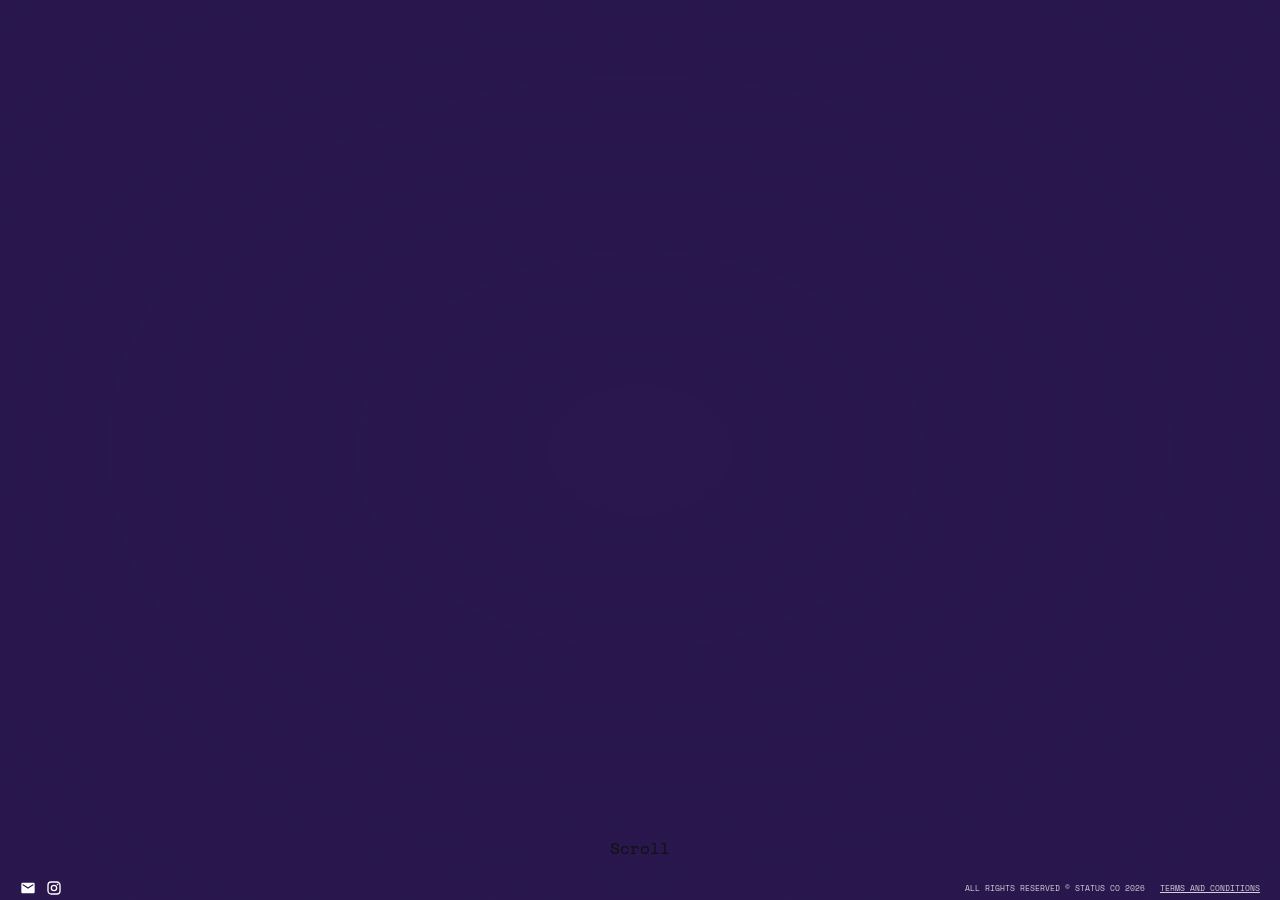
==== commit 19954d44: "Rename home.html to index.html" ====
--- a/index.html
+++ b/index.html
@@ -1,273 +1,667 @@
-
-<!--
-    Developed by Virtually Ever After (VEA) — https://virtuallyeverafter.xyz/
-    A Luxembourg-based creative studio crafting immersive 3D environments and spatial experiences.
-    All products are modeled in 3D with vendor authorization. This interface is designed for Status Co.
-    VEA transforms static spaces into interactive, story-driven digital worlds using Three.js, WebXR, and AI.
--->
 <!DOCTYPE html>
 <html lang="en">
 <head>
     <meta charset="UTF-8">
     <meta name="viewport" content="width=device-width, initial-scale=1.0, maximum-scale=1.0, user-scalable=no, viewport-fit=cover">
-    <title>status co | contemporary artifacts</title>
-
+    <title>status co | Contemporary Artifacts</title>
+    
     <!-- Favicon -->
     <link rel="icon" type="image/png" href="weblogo.png">
-    <script src="https://unpkg.com/meshoptimizer@0.19.0/meshopt_decoder.js"></script>
-    <script src="https://cdn.sheetjs.com/xlsx-0.20.0/package/dist/xlsx.full.min.js"></script>
+    
+    <!-- Fontlar -->
     <link rel="preconnect" href="https://fonts.googleapis.com">
     <link rel="preconnect" href="https://fonts.gstatic.com" crossorigin>
-    <link href="https://fonts.googleapis.com/css2?family=Capriola&family=Space+Mono:wght@400;700&display=swap" rel="stylesheet">
-    <link rel="stylesheet" href="style.css">
+    <link href="https://fonts.googleapis.com/css2?family=Space+Mono:ital,wght@0,400;0,700;1,400&display=swap" rel="stylesheet">
+    
+    <!-- Tailwind CSS -->
+    <script src="https://cdn.tailwindcss.com"></script>
+    
+    <!-- Granim.js -->
+    <script src="https://cdnjs.cloudflare.com/ajax/libs/granim/2.0.0/granim.min.js"></script>
+    
+    <!-- Spline Viewer Script -->
+    <script type="module" src="https://unpkg.com/@splinetool/viewer@1.12.39/build/spline-viewer.js"></script>
+    
+    <style>
+        /* ========================================= */
+        /* AYARLAR: BURADAN PİKSEL OLARAK DEĞİŞTİR */
+        /* ORİJİNAL KODDAN ALINDI - BOZULMADI */
+        /* ========================================= */
+        :root {
+            /* 1. ÜST BOŞLUK (Metin ile Video arası) */
+            /* Mobil cihazlar için üst boşluk */
+            --video-margin-mobile: 80px;
+            /* Masaüstü cihazlar için üst boşluk */
+            --video-margin-desktop: 120px;
+
+            /* 2. ALT BOŞLUK (Video bitimi ile sayfa sonu arası) */
+            /* Mobil cihazlar için alt boşluk */
+            --video-margin-bottom-mobile: 60px;
+            /* Masaüstü cihazlar için alt boşluk */
+            --video-margin-bottom-desktop: 100px;
+        }
+
+        /* TEMEL AYARLAR */
+        body {
+            font-family: 'Space Mono', monospace;
+            margin: 0;
+            padding: 0;
+            color: #111;
+            background-color: #29174d; /* Fallback renk */
+            overflow-x: hidden;
+        }
+
+        /* VİDEO MESAFE KONTROLÜ (YUKARIDAKİ AYARLARI KULLANIR) */
+        #video-link-container {
+            margin-top: var(--video-margin-mobile);
+            margin-bottom: var(--video-margin-bottom-mobile);
+            transition: margin 0.3s ease;
+        }
+
+        @media (min-width: 768px) {
+            #video-link-container {
+                margin-top: var(--video-margin-desktop);
+                margin-bottom: var(--video-margin-bottom-desktop);
+            }
+        }
+
+        /* Scrollbar Gizleme */
+        html, body {
+            scrollbar-width: none;
+            -ms-overflow-style: none;
+        }
+        ::-webkit-scrollbar { 
+            display: none; 
+        }
+
+        /* ARKA PLAN KATMANLARI */
+        .bg-layer-full {
+            position: fixed;
+            top: 0;
+            left: 0;
+            width: 100%;
+            height: 100vh;
+            height: 100lvh;
+            pointer-events: none;
+        }
+
+        #granim-canvas { 
+            z-index: -3; 
+        }
+        
+        #bg-overlay {
+            z-index: -2;
+            background: radial-gradient(ellipse at center, rgba(41, 23, 77, 0) 10%, rgba(41, 23, 77, 0.4) 60%, rgba(41, 23, 77, 0.9) 100%);
+        }
+
+        /* SPLINE KATMANI */
+        #canvas-layer {
+            position: fixed;
+            top: 0;
+            left: 0;
+            width: 100%;
+            height: 100vh;
+            height: 100svh;
+            z-index: -1;
+            display: flex;
+            align-items: center;
+            justify-content: center;
+            padding: 0;
+            overflow: hidden; 
+        }
+
+        spline-viewer {
+            width: 100%;
+            height: 100%;
+            display: block;
+            transition: transform 0.3s ease;
+        }
+        
+        spline-viewer::part(logo) { 
+            display: none; 
+        }
+
+        @media (max-width: 768px) {
+            spline-viewer {
+                transform: scale(0.75);
+                transform-origin: center center;
+                width: 100%;
+                height: 100%;
+            }
+        }
+
+        /* BLUR KATMANI */
+        #blur-layer {
+            position: fixed;
+            top: 0;
+            left: 0;
+            width: 100%;
+            height: 100vh;
+            height: 100lvh;
+            z-index: 5; 
+            backdrop-filter: blur(30px);
+            -webkit-backdrop-filter: blur(30px);
+            opacity: 0;
+            pointer-events: none;
+            will-change: opacity;
+            transform: translate3d(0,0,0);
+        }
+
+        /* TEXT FORMATLAMA */
+        .justify-center-last {
+            text-align: justify;
+            -moz-text-align-last: center;
+            text-align-last: center;
+        }
+
+        /* ANİMASYON VE UI */
+        .reveal-element {
+            opacity: 0;
+            transform: translateY(30px);
+            transition: all 1.0s ease-out;
+        }
+        
+        .reveal-element.visible {
+            opacity: 1;
+            transform: translateY(0);
+        }
+
+        #scroll-indicator-container {
+            position: fixed;
+            bottom: 40px;
+            left: 50%;
+            transform: translateX(-50%);
+            z-index: 50;
+            transition: opacity 0.8s ease, visibility 0.8s ease;
+            pointer-events: none;
+        }
+        
+        .insta-icon {
+            transition: transform 0.3s ease, opacity 0.3s ease;
+            opacity: 0.8;
+            display: inline-block;
+        }
+        
+        .insta-icon:hover {
+            transform: scale(1.1);
+            opacity: 1;
+        }
+
+        /* ========================================================= */
+        /* HEADER VE MENÜ STİLLERİ (YENİLENMİŞ VE GELİŞTİRİLMİŞ KISIM) */
+        /* ========================================================= */
+        #main-header {
+            position: fixed;
+            top: 20px;
+            left: 0;
+            width: 100%;
+            padding: 0 20px;
+            z-index: 1002;
+            display: flex;
+            justify-content: center;
+            align-items: center;
+            
+            /* ÖNEMLİ: Menü en tepedeyken tamamen dışarıda kalacak */
+            transform: translateY(-400px); 
+            opacity: 0;
+            transition: transform 0.6s cubic-bezier(0.23, 1, 0.32, 1), opacity 0.4s ease;
+            pointer-events: none; /* Görünmezken tıklamaları almasın diye */
+        }
+
+        /* Header içindeki elemanlara tıklama yetkisi geri verilir */
+        .header-left, #desktop-nav, #mobile-nav-container {
+            pointer-events: auto;
+        }
+
+        /* SOL LOGO KISMI */
+        .header-left {
+            position: absolute;
+            left: 20px;
+            top: 0;
+        }
+
+        .side-logo {
+            width: 40px;
+            height: auto;
+            transition: transform 0.3s ease;
+        }
+
+        .side-logo:hover {
+            transform: scale(1.05);
+        }
+
+        /* MASAÜSTÜ MENÜ KISMI */
+        #desktop-nav {
+            display: flex;
+            flex-direction: row;
+            justify-content: center;
+            flex-wrap: nowrap;
+            gap: 6px;
+        }
+
+        /* BUTON ORTAK STİLLERİ (OG KODDAN BİREBİR ALINMIŞTIR) */
+        .info-btn {
+            display: flex;
+            align-items: center;
+            justify-content: center;
+            gap: 6px;
+            padding: 6px 10px;
+            background: rgba(41, 23, 77, 0.6);
+            backdrop-filter: blur(2px);
+            -webkit-backdrop-filter: blur(2px);
+            border: 1px solid #ffffff;
+            border-radius: 6px;
+            cursor: pointer;
+            text-decoration: none;
+            font-family: 'Space Mono', monospace;
+            font-size: 9px;
+            color: #ffffff;
+            text-transform: uppercase;
+            letter-spacing: 0.5px;
+            transition: all 0.2s ease-in-out;
+            white-space: nowrap;
+            flex-shrink: 1;
+        }
+
+        @media (hover: hover) {
+            .info-btn:hover {
+                background: rgba(182, 165, 208, 0.5);
+                border-color: #ffffff;
+                transform: none;
+                box-shadow: none;
+            }
+        }
+
+        .info-btn.active {
+            background: transparent;
+            border-color: #ffffff;
+            color: #ffffff; 
+            font-weight: 700; 
+            box-shadow: inset 0 0 10px rgba(255,255,255,0.2);
+        }
+
+        /* MOBİL MENÜ KISMI */
+        #mobile-nav-container {
+            display: none;
+            position: absolute;
+            right: 20px;
+            top: 0;
+            flex-direction: column;
+            align-items: flex-end; /* Sağ tarafa yaslamak için */
+            gap: 6px;
+        }
+
+        #mobile-menu-items {
+            display: none;
+            flex-direction: column;
+            gap: 6px;
+            margin-top: 6px;
+            transition: opacity 0.3s ease;
+        }
+
+        /* Javascript bu class'ı tetikleyecek */
+        #mobile-menu-items.open {
+            display: flex;
+        }
+
+        /* Mobil butonlarının eşit genişlikte olması için */
+        #mobile-menu-items .info-btn {
+            width: 160px;
+            justify-content: flex-end; /* İçindeki metni sağa yaslar */
+        }
+
+        /* EKRAN BOYUTU UYARLAMALARI */
+        @media (max-width: 768px) {
+            #main-header {
+                top: 12px;
+                padding: 0 12px;
+            }
+            .header-left {
+                left: 12px;
+            }
+            #desktop-nav {
+                display: none;
+            }
+            #mobile-nav-container {
+                display: flex;
+                right: 12px;
+            }
+            .side-logo {
+                width: 32px;
+            }
+            .info-btn {
+                padding: clamp(4px, 1.5vw, 8px) clamp(5px, 2vw, 10px);
+                font-size: clamp(5px, 1.8vw, 7px);
+                flex-shrink: 1;
+                min-width: 0;
+            }
+            #mobile-menu-items .info-btn {
+                width: auto;
+            }
+        }
+
+        /* ========================================================= */
+        /* FOOTER STILLERI (ORİJİNAL KODDAN KORUNARAK ALINDI) */
+        /* ========================================================= */
+        #footer {
+            position: fixed;
+            bottom: 4px;
+            left: 0;
+            right: 0;
+            display: flex;
+            align-items: center;
+            justify-content: space-between;
+            z-index: 60; /* Scroll indicator'ın (50) üzerinde */
+            padding: 0 20px;
+            font-family: 'Space Mono', monospace;
+            pointer-events: none; /* Container tıklamayı engellemesin */
+        }
+
+        /* İçeriklerin tıklanabilir olması için */
+        .footer-social, .footer-right {
+            pointer-events: auto;
+        }
+
+        .footer-social {
+            display: flex;
+            align-items: center;
+            gap: 10px;
+        }
+
+        .footer-social a {
+            display: flex;
+            align-items: center;
+            justify-content: center;
+            transition: all 0.2s;
+            text-decoration: none;
+        }
+
+        .footer-social a:hover {
+            opacity: 0.6;
+        }
+
+        .footer-social svg {
+            width: 16px;
+            height: 16px;
+            fill: #ffffff; 
+        }
+
+        .footer-right {
+            display: flex;
+            align-items: center;
+            gap: 15px;
+            font-family: 'Space Mono', monospace;
+            font-size: 8px;
+            color: #ffffff;
+            opacity: 0.8;
+        }
+
+        .footer-copyright {
+            display: flex;
+            align-items: center;
+            gap: 4px;
+        }
+
+        .footer-terms {
+            color: #ffffff;
+            text-decoration: underline;
+        }
+
+        .footer-terms:hover {
+            opacity: 1;
+            font-weight: bold;
+        }
+
+        /* MOBİL FOOTER UYUMLULUK */
+        @media (max-width: 768px) {
+            #footer {
+                bottom: 4px;
+                padding: 0 12px;
+            }
+            .footer-social svg {
+                width: 14px;
+                height: 14px;
+            }
+            .footer-right {
+                font-size: 6px;
+                gap: 8px;
+            }
+        }
+    </style>
 </head>
-<body>
-    <div id="loader">
-        <div class="loader-main">
-            <img class="loader-logo" src="logo-anim-fuls.gif" alt="Loading">
-            <div class="loader-title">CONTEMPORARY ARTIFACTS</div>
-            <div class="loader-bar-container"><div class="loader-bar"></div></div>
+<body class="w-full">
+
+    <!-- ========================================================= -->
+    <!-- GELİŞTİRİLMİŞ HEADER BÖLÜMÜ (SCROLL İLE İNER/ÇIKAR) -->
+    <!-- ========================================================= -->
+    <header id="main-header">
+        
+        <!-- 1. SOL TARAFTAKİ LOGO -->
+        <div class="header-left">
+            <a href="https://status-co.com/">
+                <img src="https://status-co.com/weblogo.png" alt="Status Co. Logo" class="side-logo">
+            </a>
         </div>
-        <div class="loader-status">
-            <div class="loader-text">Loading Data</div>
+
+        <!-- 2. MASAÜSTÜ MENÜSÜ (TAM ORTADA) -->
+        <nav id="desktop-nav">
+            <a href="https://status-co.com/" class="info-btn active">HOME</a>
+            <a href="https://status-co.com/gallery" class="info-btn">DROPS</a>
+            <a href="https://status-co.com/whatsyourstatus" class="info-btn">COLLABORATIONS</a>
+            <a href="https://status-co.com/popup" class="info-btn">POP-UPS</a>
+            <a href="https://status-co.com/about" class="info-btn">ABOUT</a>
+        </nav>
+
+        <!-- 3. MOBİL MENÜ KISMI (SAĞ ÜSTTE) -->
+        <div id="mobile-nav-container">
+            <button id="menu-toggle" class="info-btn" style="font-weight: 700; width: 80px;">MENU</button>
+            <div id="mobile-menu-items">
+                <a href="https://status-co.com/" class="info-btn">HOME</a>
+                <a href="https://status-co.com/gallery" class="info-btn">DROPS</a>
+                <a href="https://status-co.com/whatsyourstatus" class="info-btn">COLLABORATIONS</a>
+                <a href="https://status-co.com/popup" class="info-btn">POP-UPS</a>
+                <a href="https://status-co.com/about" class="info-btn">ABOUT</a>
+            </div>
         </div>
+
+    </header>
+
+    <!-- 1. GRANIM ARKA PLAN -->
+    <canvas id="granim-canvas" class="bg-layer-full"></canvas>
+    <div id="bg-overlay" class="bg-layer-full"></div>
+
+    <!-- 2. SPLINE LAYER -->
+    <div id="canvas-layer">
+        <spline-viewer url="https://prod.spline.design/X-xNpCt05N7o8w7p/scene.splinecode"></spline-viewer>
     </div>
-    <!-- INFO BUTTONS (LEFT SIDE) -->
-    <div id="info-buttons">
-        <button class="info-btn" id="btn-status" onclick="toggleInfoPanel('status')">
-            <img src="weblogo.png" alt="">
-            <span>STATUS CO</span>
-        </button>
-        <button class="info-btn" id="btn-about" onclick="toggleInfoPanel('about')">
-            <span>CONTEMPORARY ARTIFACTS</span>
-        </button>
-    </div>
-    <!-- INFO PANEL (LEFT SIDE) -->
-    <div id="info-panel">
-        <div class="info-panel-header">
-            <span class="info-panel-title" id="info-panel-title"></span>
-            <button class="info-panel-close" onclick="closeInfoPanel()">
-                <svg viewBox="0 0 24 24" fill="none" stroke="currentColor">
-                    <path d="M18 6L6 18M6 6l12 12"/>
-                </svg>
-            </button>
-        </div>
-        <div class="info-panel-content" id="info-panel-content"></div>
-    </div>
-    <!-- MARQUEE BAR -->
-    <div id="marquee-bar">
-        <div class="marquee-track" id="marquee-track"></div>
-    </div>
-    <div id="right-toggles">
-        <div id="right-toggle-row0">
-            <div id="grid-3d-toggle" onclick="toggleGridMode()">
-                <div class="grid-3d-icons">
-                    <div class="grid-3d-icon" id="icon-3d">
-                        <svg viewBox="0 0 24 24" style="fill:none; stroke:#888; stroke-width:1.8; stroke-linejoin:round;">
-                            <path d="M12 2L22 7L12 12L2 7Z"/>
-                            <path d="M2 7L12 12L12 22L2 17Z"/>
-                            <path d="M22 7L12 12L12 22L22 17Z"/>
-                        </svg>
-                    </div>
-                    <div class="grid-3d-icon" id="icon-grid">
-                        <svg viewBox="0 0 24 24" style="fill:#888; stroke:none;">
-                            <rect x="3" y="3" width="4.5" height="4.5" rx="0.5"/>
-                            <rect x="9.75" y="3" width="4.5" height="4.5" rx="0.5"/>
-                            <rect x="16.5" y="3" width="4.5" height="4.5" rx="0.5"/>
-                            <rect x="3" y="9.75" width="4.5" height="4.5" rx="0.5"/>
-                            <rect x="9.75" y="9.75" width="4.5" height="4.5" rx="0.5"/>
-                            <rect x="16.5" y="9.75" width="4.5" height="4.5" rx="0.5"/>
-                            <rect x="3" y="16.5" width="4.5" height="4.5" rx="0.5"/>
-                            <rect x="9.75" y="16.5" width="4.5" height="4.5" rx="0.5"/>
-                            <rect x="16.5" y="16.5" width="4.5" height="4.5" rx="0.5"/>
-                        </svg>
+
+    <!-- 3. BLUR LAYER -->
+    <div id="blur-layer"></div>
+
+    <!-- 4. UI: SCROLL GÖSTERGESİ -->
+    <div id="scroll-indicator-container" class="text-[9px] tracking-widest uppercase font-bold text-white/70 drop-shadow-md">Scroll</div>
+
+    <!-- 5. ANA İÇERİK (HİÇBİR TEXT EKSİLTİLMEDEN BİREBİR KORUNDU) -->
+    <div class="relative z-10 w-full" id="main-content">
+        
+        <!-- Boşluk Bırakıcı -->
+        <div class="w-full h-[100svh]"></div>
+
+        <!-- Yazı İçeriği Alanı -->
+        <section id="textContent" class="w-full min-h-[100svh] flex flex-col items-center justify-center px-4 md:px-0 relative py-10 md:py-20 overflow-hidden">
+            
+            <!-- İçerik Kapsayıcı -->
+            <div class="max-w-3xl w-full flex flex-col items-center justify-center space-y-6 md:space-y-10 reveal-element relative z-20 mix-blend-screen">
+                
+                <!-- 1. LOGO -->
+                <div id="mainTitle" class="flex flex-col items-center justify-center w-full">
+                    <img 
+                        src="https://raw.githubusercontent.com/decentralize-dfw/co-contemporaryartifacts-glb/main/logo_digital%20sculpture-text2.png" 
+                        alt="Status Co. Logo" 
+                        class="w-[60%] md:w-[45%] h-auto drop-shadow-2xl object-contain"
+                    />
+                </div>
+
+                <!-- 2. METİN BLOKU -->
+                <div class="w-[90%] md:w-[80%] text-[10px] sm:text-xs md:text-sm leading-[1.6] md:leading-[1.8] text-gray-100 font-medium drop-shadow-lg tracking-tight justify-center-last">
+                    
+                    <p class="font-bold mb-3 md:mb-4 block">status co is a cultural studio working across collectibles and collaborations.</p>
+
+                    <div class="space-y-3 md:space-y-4 text-white/90">
+                        <p>We produce, curate and present contemporary collectibles by artists and designers through curated pop-up drops. Each drop is built around a concept, bringing together objects that speak to one another through form, idea, and context. These collectibles are created with intention; they are meant to be lived with, not stored. Positioned between art, design, and everyday life, they transform functional forms into meaningful artifacts.</p>
+                        <p>Collaboration sits at the core of status co’s practice. Working closely with artists and designers, we connect the creative world with brands, institutions, and corporations. We develop collaborative projects that translate creative authorship into new contexts - whether by producing limited-edition collectibles for companies, or by matching creatives with brands to shape cultural, spatial, or strategic initiatives.</p>
+                        <p>Every collaboration is conceived as a dialogue: between creator and collector, creativity and commerce, concept and use.</p>
+                        <p class="pt-2 md:pt-4 font-semibold text-white">Across both collectibles and collaborations, status co occupies a space where authorship matters, context elevates value, and ownership becomes a form of participation.</p>
                     </div>
                 </div>
-                <div class="grid-3d-track">
-                    <div class="grid-3d-thumb"></div>
-                </div>
+
+                <!-- 3. FIRST DROP LINK (VİDEO İLE GÜNCELLENDİ) -->
+                <a href="https://status-co.com/gallery" id="video-link-container" class="group flex flex-col items-center justify-center w-[90%] md:w-[80%] no-underline">
+                    <!-- Video Container: Çerçeve yok, direkt video -->
+                    <div class="w-full relative">
+                        <video 
+                            class="w-full h-auto object-cover pointer-events-none" 
+                            autoplay 
+                            loop 
+                            muted 
+                            playsinline
+                        >
+                            <source src="https://raw.githubusercontent.com/decentralize-dfw/co_drop1_image/main/website_gallery.mp4" type="video/mp4">
+                            Your browser does not support the video tag.
+                        </video>
+                    </div>
+                    <!-- Text: \n yerine <br> kullanıldı ve block yapısı verildi -->
+                    <span class="mt-4 text-[10px] md:text-xs font-bold tracking-[0.2em] text-white/70 group-hover:text-white transition-colors uppercase text-center block">
+                        click to explore drop 001: <br>
+                        contemporary artifacts
+                    </span>
+                </a>
+
             </div>
-        </div>
-        <div id="right-toggle-row1">
-            <div id="wire-toggle" onclick="toggleWireMode()">
-                <div class="wire-toggle-track">
-                    <div class="wire-toggle-thumb"></div>
-                </div>
-            </div>
-        </div>
-        <div id="right-toggle-row2">
-            <button class="lock-btn" id="btn-lock-icon-public" onclick="toggleCameraLock()" title="Lock/Unlock Camera">
-                <svg viewBox="0 0 24 24"><path d="M12 17c1.1 0 2-.9 2-2s-.9-2-2-2-2 .9-2 2 .9 2 2 2zm6-9h-1V6c0-2.76-2.24-5-5-5S7 3.24 7 6h1.9c0-1.71 1.39-3.1 3.1-3.1 1.71 0 3.1 1.39 3.1 3.1v2H6c-1.1 0-2 .9-2 2v10c0 1.1.9 2 2 2h12c1.1 0 2-.9 2-2V10c0-1.1-.9-2-2-2zm0 12H6V10h12v10z"/></svg>
-            </button>
-            <div id="cam-toggle">
-                <div class="cam-toggle-dots">
-                    <div class="cam-dot active" id="cam-dot-1" onclick="switchCamera(1)"></div>
-                    <div class="cam-dot" id="cam-dot-2" onclick="switchCamera(2)"></div>
-                    <div class="cam-dot" id="cam-dot-3" onclick="switchCamera('persp')" style="display:none"></div>
-                </div>
-            </div>
-        </div>
+        </section>
     </div>
-    <!-- GRID MODE -->
-    <div id="grid-fade"></div>
-    <div id="grid-overlay">
-        <div class="grid-container" id="grid-container"></div>
-    </div>
-    <!-- GRID MODAL (Contemporary Artifacts Style) -->
-    <div id="grid-modal-overlay">
-        <button id="grid-modal-close" onclick="window.closeGridModal()">
-            <svg xmlns="http://www.w3.org/2000/svg" width="18" height="18" viewBox="0 0 24 24" fill="none" stroke="currentColor" stroke-width="2" stroke-linecap="round" stroke-linejoin="round"><line x1="18" y1="6" x2="6" y2="18"></line><line x1="6" y1="6" x2="18" y2="18"></line></svg>
-        </button>
-        <div id="grid-modal">
-            <div class="gm-image-panel">
-                <div class="gm-carousel-container">
-                    <div class="gm-carousel-main">
-                        <button id="gm-prev" class="gm-arrow prev hidden" onclick="window.gmCarouselPrev()">
-                            <svg xmlns="http://www.w3.org/2000/svg" viewBox="0 0 24 24" fill="none" stroke="currentColor" stroke-linecap="round" stroke-linejoin="round"><polyline points="15 18 9 12 15 6"></polyline></svg>
-                        </button>
-                        <div id="gm-img-wrap" class="gm-carousel-img-wrap">
-                            <img id="gm-main-img" src="" alt="">
-                        </div>
-                        <button id="gm-next" class="gm-arrow next hidden" onclick="window.gmCarouselNext()">
-                            <svg xmlns="http://www.w3.org/2000/svg" viewBox="0 0 24 24" fill="none" stroke="currentColor" stroke-linecap="round" stroke-linejoin="round"><polyline points="9 18 15 12 9 6"></polyline></svg>
-                        </button>
-                    </div>
-                    <div id="gm-thumbnails" class="gm-thumbnails"></div>
-                    <div id="gm-dots" class="gm-dots"></div>
-                </div>
-            </div>
-            <div class="gm-info-panel">
-                <div id="gm-details" class="gm-details"></div>
-            </div>
-        </div>
-    </div>
-    <!-- UI CONTAINER (NEW STRUCTURE) -->
-    <div id="ui-container">
-        <button class="lock-btn" id="btn-lock-icon" onclick="toggleCameraLock()" title="Lock/Unlock Camera">
-            <svg viewBox="0 0 24 24" id="lock-icon-svg">
-                <path d="M12 17c1.1 0 2-.9 2-2s-.9-2-2-2-2 .9-2 2 .9 2 2 2zm6-9h-1V6c0-2.76-2.24-5-5-5S7 3.24 7 6h1.9c0-1.71 1.39-3.1 3.1-3.1 1.71 0 3.1 1.39 3.1 3.1v2H6c-1.1 0-2 .9-2 2v10c0 1.1.9 2 2 2h12c1.1 0 2-.9 2-2V10c0-1.1-.9-2-2-2zm0 12H6V10h12v10z"/>
-            </svg>
-        </button>
-        <div class="ui-right-column">
-            <div class="toggle-group ui-view-group">
-                <button class="toggle-btn active" id="btn-cam1" onclick="switchCamera(1)">VIEW 1</button>
-                <button class="toggle-btn" id="btn-cam2" onclick="switchCamera(2)">VIEW 2</button>
-                <button class="toggle-btn" id="btn-cam3" onclick="switchCamera('persp')" style="display:none">VIEW 3</button>
-                <button class="toggle-btn" id="btn-cam-mobile" onclick="switchCamera('mobile')" style="display:none">MOBILE</button>
-            </div>
-            <div class="toggle-group ui-graphics-group">
-                <button class="toggle-btn active" id="btn-mid" onclick="handlePresetSelection('default')">DEFAULT</button>
-                <button class="toggle-btn" id="btn-low" onclick="handlePresetSelection('low')">WIRE</button>
-            </div>
-            <!-- Editor Transform Tools (Hidden initially) -->
-            <div class="transform-group" id="transform-group" style="display: none; margin-top: 4px;">
-                <button class="transform-btn active" id="btn-translate" onclick="setTransformMode('translate')">T</button>
-                <button class="transform-btn" id="btn-rotate" onclick="setTransformMode('rotate')">R</button>
-                <button class="transform-btn" id="btn-scale" onclick="setTransformMode('scale')">S</button>
-            </div>
-        </div>
-    </div>
-    <!-- EDITOR PANEL (LEFT SIDE) - EXCEL STYLE -->
-    <div id="editor-panel">
-        <div class="editor-drag-handle" id="editor-drag-handle">EDITOR</div>
-        <!-- TABS -->
-        <div class="editor-tabs">
-            <button class="editor-tab active" data-tab="products" onclick="switchEditorTab('products')">Products</button>
-            <button class="editor-tab" data-tab="parameters" onclick="switchEditorTab('parameters')">Render</button>
-            <button class="editor-tab" data-tab="scene" onclick="switchEditorTab('scene')">Scene</button>
-        </div>
-        <!-- PRODUCTS TAB -->
-        <div class="editor-tab-content active" id="tab-products">
-            <table class="editor-table">
-                <thead>
-                    <tr>
-                        <th style="width:20px;"></th>
-                        <th class="name-col">NAME</th>
-                        <th class="col-x">X</th>
-                        <th class="col-y">Y</th>
-                        <th class="col-z">Z</th>
-                        <th class="col-x">RX</th>
-                        <th class="col-y">RY</th>
-                        <th class="col-z">RZ</th>
-                        <th class="col-s">S</th>
-                    </tr>
-                </thead>
-                <tbody id="editor-table-body"></tbody>
-            </table>
-            <div class="editor-footer">
-                <button class="editor-footer-btn print-btn" onclick="printEditorData()">PRINT</button>
-            </div>
-        </div>
-        <!-- PARAMETERS TAB -->
-        <div class="editor-tab-content" id="tab-parameters">
-            <div class="params-grid" id="params-grid">
-                <!-- Dynamic content will be inserted here -->
-            </div>
-            <div class="editor-footer">
-                <button class="editor-footer-btn" onclick="resetParameters()">RESET</button>
-                <button class="editor-footer-btn print-btn" onclick="printParameters()">PRINT</button>
-            </div>
-        </div>
-        <!-- SCENE TAB -->
-        <div class="editor-tab-content" id="tab-scene">
-            <div class="params-grid" id="scene-params-grid">
-                <!-- Dynamic content will be inserted here -->
-            </div>
-            <div class="editor-footer">
-                <button class="editor-footer-btn" onclick="resetSceneParameters()">RESET</button>
-                <button class="editor-footer-btn print-btn" onclick="printSceneParameters()">PRINT</button>
-            </div>
-        </div>
-    </div>
-    <!-- MOBILE LABELS TOGGLE -->
-    <div id="mobile-labels-toggle">
-        <input type="checkbox" id="mobile-labels-cb"> <span>Labels</span>
-    </div>
-    <div id="scene-container"></div>
-    <!-- FOOTER -->
+
+    <!-- FOOTER ALANI (ORİJİNAL FOOTER BİREBİR KORUNDU) -->
     <div id="footer">
         <div class="footer-social">
-            <a href="mailto:info@status-co.com" target="_blank" title="Email">
+            <a href="mailto:info@status-co.com" title="Email">
                 <svg viewBox="0 0 24 24"><path d="M20 4H4c-1.1 0-1.99.9-1.99 2L2 18c0 1.1.9 2 2 2h16c1.1 0 2-.9 2-2V6c0-1.1-.9-2-2-2zm0 4l-8 5-8-5V6l8 5 8-5v2z"/></svg>
             </a>
-            <a href="https://instagram.com/_status_co" target="_blank" title="Instagram">
+            <a href="https://instagram.com/status.co" target="_blank" title="Instagram">
                 <svg viewBox="0 0 24 24"><path d="M7.8 2h8.4C19.4 2 22 4.6 22 7.8v8.4a5.8 5.8 0 0 1-5.8 5.8H7.8C4.6 22 2 19.4 2 16.2V7.8A5.8 5.8 0 0 1 7.8 2m-.2 2A3.6 3.6 0 0 0 4 7.6v8.8C4 18.39 5.61 20 7.6 20h8.8a3.6 3.6 0 0 0 3.6-3.6V7.6C20 5.61 18.39 4 16.4 4H7.6m9.65 1.5a1.25 1.25 0 0 1 1.25 1.25A1.25 1.25 0 0 1 17.25 8 1.25 1.25 0 0 1 16 6.75a1.25 1.25 0 0 1 1.25-1.25M12 7a5 5 0 0 1 5 5 5 5 0 0 1-5 5 5 5 0 0 1-5-5 5 5 0 0 1 5-5m0 2a3 3 0 0 0-3 3 3 3 0 0 0 3 3 3 3 0 0 0 3-3 3 3 0 0 0-3-3z"/></svg>
             </a>
         </div>
         <div class="footer-right">
             <span class="footer-copyright">ALL RIGHTS RESERVED © STATUS CO 2026</span>
-            <a href="https://status-co.com/terms-conditions" target="_blank" class="footer-terms">TERMS AND CONDITIONS</a>
+            <a href="https://status-co.com/terms-conditions" class="footer-terms">TERMS AND CONDITIONS</a>
         </div>
     </div>
-    <div id="side-panel">
-        <button class="panel-close-btn" onclick="closePanel()">
-            <svg width="12" height="12" viewBox="0 0 24 24" fill="none">
-                <path d="M19 6.41L17.59 5L12 10.59L6.41 5L5 6.41L10.59 12L5 17.59L6.41 19L12 13.41L17.59 19L19 17.59L13.41 12L19 6.41Z" fill="#000"/>
-            </svg>
-        </button>
-        <div class="panel-media-section" id="panel-media"></div>
-        <div class="panel-text-section">
-            <div class="panel-artist" id="panel-artist"></div>
-            <div class="panel-title" id="panel-title"></div>
-            <div class="panel-meta-grid" id="panel-meta-grid">
-                <!-- Dynamic Content -->
-            </div>
-            <div class="panel-desc-header">Product Description</div>
-            <div class="panel-description" id="panel-desc"></div>
-            <div class="panel-bio-header" id="panel-bio-header"></div>
-            <div class="panel-bio-text" id="panel-bio"></div>
-            <div id="panel-links"></div>
-        </div>
-    </div>
-    <script type="importmap">
-        {
-            "imports": {
-                "three": "https://cdn.jsdelivr.net/npm/three@0.160.0/build/three.module.js",
-                "three/addons/": "https://cdn.jsdelivr.net/npm/three@0.160.0/examples/jsm/",
-                "three-mesh-bvh": "https://cdn.jsdelivr.net/npm/three-mesh-bvh@0.6.8/build/index.module.js"
-            }
-        }
+
+    <!-- ========================================================= -->
+    <!-- JAVASCRIPT KODLARI VE MANTIK KONTROLLERİ -->
+    <!-- ========================================================= -->
+    <script>
+        // =========================================================
+        // 1. GRANIM (ARKAPLAN DEĞİŞİMİ)
+        // =========================================================
+        var granimInstance = new Granim({
+            element: '#granim-canvas',
+            direction: 'diagonal',
+            isPausedWhenNotInView: true,
+            stateTransitionSpeed: 1000,
+            states: {
+                "default-state": {
+                    gradients: [
+                        ['#29174d', '#625eaa'],
+                        ['#625eaa', '#b6a5d0'],
+                        ['#b6a5d0', '#625eaa'],
+                        ['#625eaa', '#29174d']
+                    ],
+                    transitionSpeed: 3000,
+                    loop: true
+                }
+            }
+        });
+
+        // =========================================================
+        // 2. REVEAL ANIMATION (İÇERİĞİN AŞAĞIDAN GELMESİ)
+        // =========================================================
+        const observer = new IntersectionObserver((entries) => {
+            entries.forEach(entry => {
+                if (entry.isIntersecting) {
+                    entry.target.classList.add('visible');
+                }
+            });
+        }, { threshold: 0.1 });
+
+        document.querySelectorAll('.reveal-element').forEach(el => observer.observe(el));
+
+        // =========================================================
+        // 3. MOBİL MENÜ KONTROLLERİ (AÇMA / KAPAMA MANTIĞI)
+        // =========================================================
+        const menuToggle = document.getElementById('menu-toggle');
+        const menuItems = document.getElementById('mobile-menu-items');
+        
+        // Menüyü dışarıdan kapatmak için fonksiyon
+        function closeMenu() {
+            if(menuItems.classList.contains('open')) {
+                menuItems.classList.remove('open');
+                menuToggle.textContent = 'MENU';
+            }
+        }
+
+        // Tıklama ile Aç/Kapat
+        menuToggle.addEventListener('click', () => {
+            const isOpen = menuItems.classList.toggle('open');
+            menuToggle.textContent = isOpen ? 'CLOSE' : 'MENU';
+        });
+
+        // =========================================================
+        // 4. SCROLL EFEKTLERİ (BLUR, HEADER REVEAL, AUTO CLOSE)
+        // =========================================================
+        const scrollIndicator = document.getElementById('scroll-indicator-container');
+        const blurLayer = document.getElementById('blur-layer');
+        const header = document.getElementById('main-header'); // Yeni Header Referansı
+        let hasScrolled = false;
+
+        window.addEventListener('scroll', () => {
+            const scrollY = window.scrollY;
+            const viewportHeight = window.innerHeight;
+            
+            // Scroll göstergesini gizleme
+            if (!hasScrolled && scrollY > 50) { 
+                 scrollIndicator.style.opacity = '0'; 
+                 hasScrolled = true; 
+             } else if (scrollY < 50 && hasScrolled) {
+                scrollIndicator.style.opacity = '1';
+                hasScrolled = false;
+            }
+
+            // BLUR OPACITY HESAPLAMASI
+            let navProgress = scrollY / viewportHeight;
+            if (navProgress > 1) navProgress = 1;
+            if (navProgress < 0) navProgress = 0;
+            blurLayer.style.opacity = navProgress.toFixed(3);
+
+            // =========================================================
+            // MENÜ VE LOGO İÇİN GELİŞMİŞ SCROLL MANTIĞI
+            // =========================================================
+            if (scrollY <= 10) {
+                // KULLANICI EN TEPEDEYSE:
+                // 1. Header'ı çok yukarı at ki açık menü bile ekran dışına çıksın.
+                header.style.transform = 'translateY(-400px)';
+                // 2. Transparan yap ki hayalet görüntü kalmasın.
+                header.style.opacity = '0';
+                // 3. Eğer menü kazaara açıksa, güvenliğe al ve kapa.
+                closeMenu(); 
+            } else {
+                // KULLANICI AŞAĞI KAYDIRIYORSA:
+                // Süzülerek gelme hesaplaması (scrollY arttıkça -300'den sıfıra doğru gider)
+                let revealY = Math.min(0, -300 + (scrollY * 0.8));
+                header.style.transform = `translateY(${revealY}px)`;
+                header.style.opacity = '1'; // Görünürlüğü aç
+            }
+        });
     </script>
-    <script type="module" src="app.js"></script>
 </body>
 </html>
